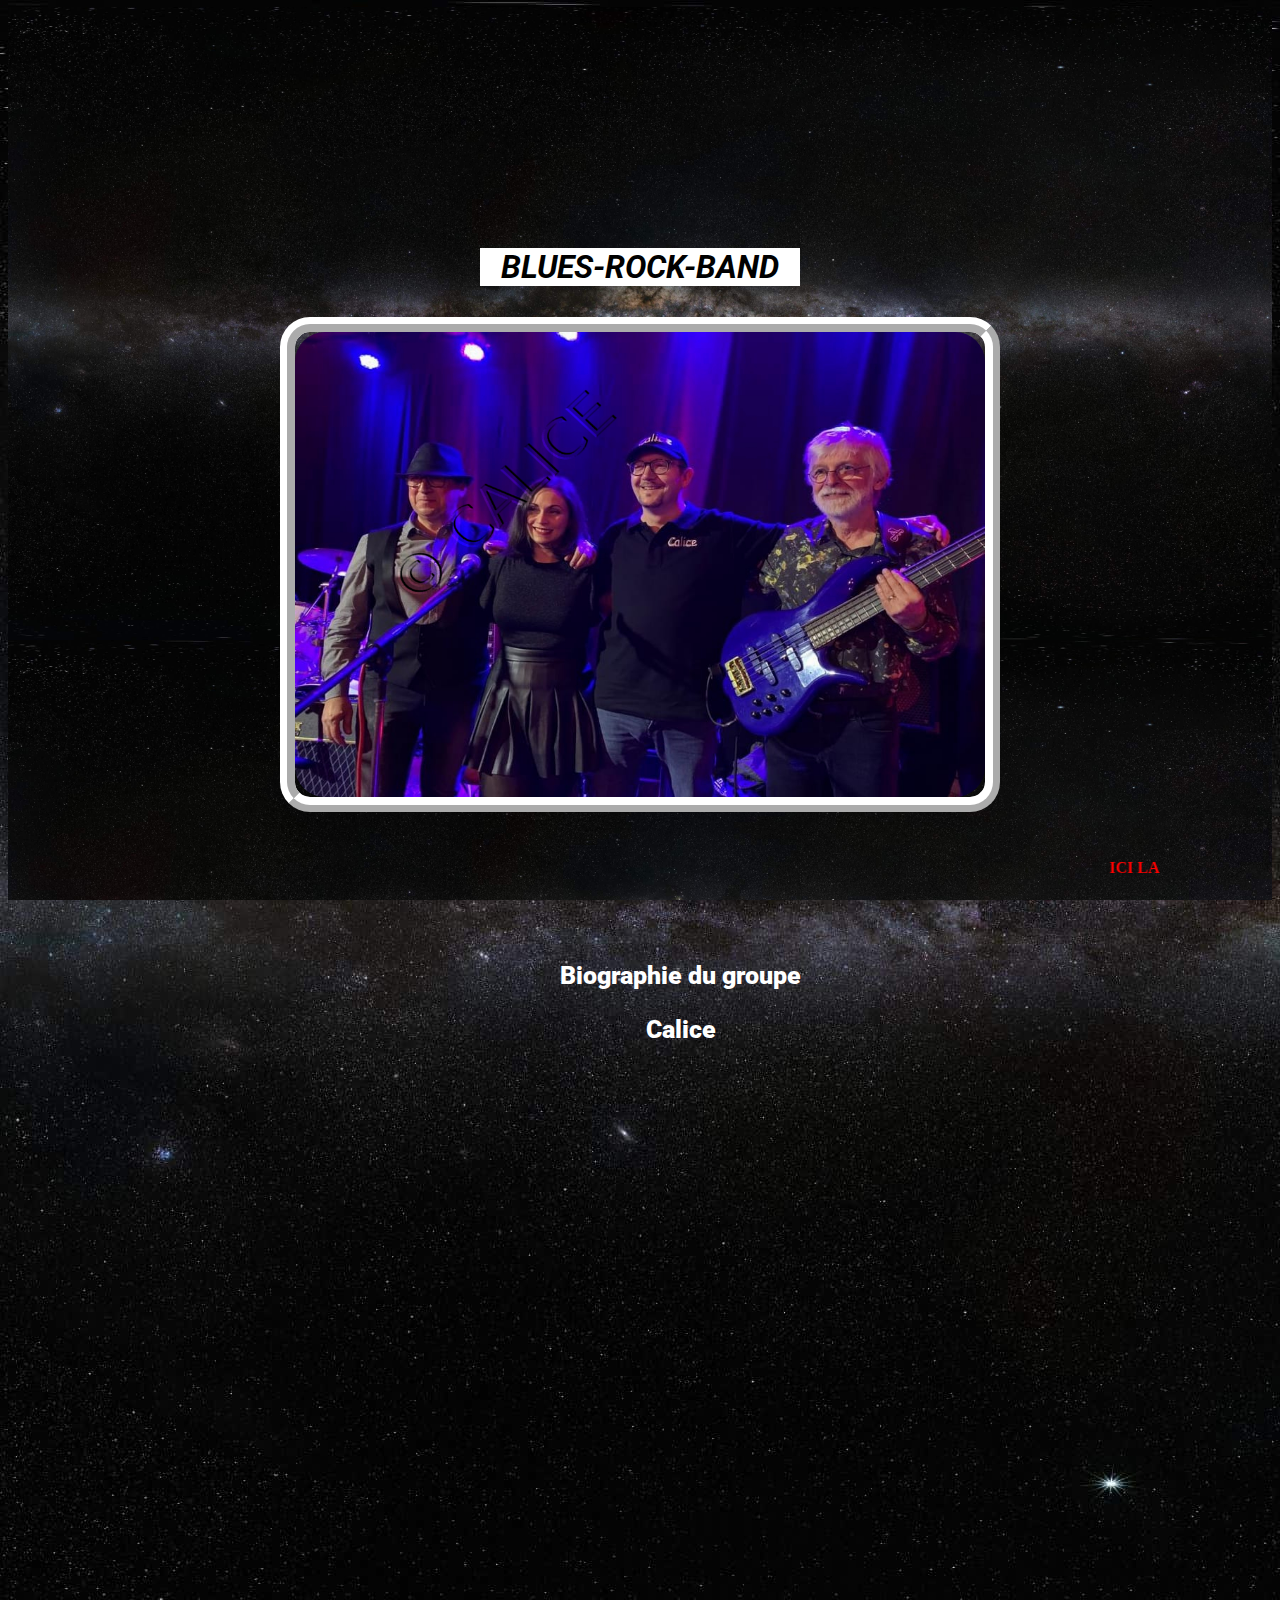
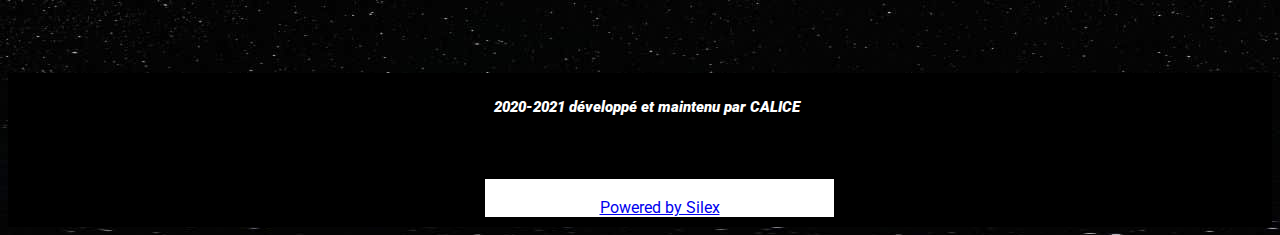
==== index.html @ a4cd75d8 "Batch update" ====
<!doctype html><html lang="" class="silex-runtime"><head>
    <meta charset="UTF-8">
    <!-- generator meta tag -->
    <!-- leave this for stats and Silex version check -->
    <meta name="generator" content="Silex v2.2.10">
    <!-- End of generator meta tag -->
    <script type="text/javascript" src="js/jquery.js"></script>
    
    
    <script type="text/javascript" src="js/front-end.js"></script>
    <link rel="stylesheet" href="css/normalize.css">
    <link rel="stylesheet" href="css/front-end.css">

    
    
    
    <title>CALICE - Home</title>
    

    
<link href="https://fonts.googleapis.com/css?family=Roboto" rel="stylesheet" class="silex-custom-font"><meta name="viewport" content="width=device-width, initial-scale=1"><meta name="website-width" content="1200"><meta name="hostingProvider" content="ghpages"><link href="https://fonts.googleapis.com/css?family=Mali" rel="stylesheet" class="silex-custom-font"><script src="js/unslider-min.js"></script><link rel="stylesheet" href="css/unslider.css"><meta name="websiteUrl" content="https://baguetteagile.github.io/CALICE/"><script src="js/script.js" type="text/javascript"></script><link href="css/styles.css" rel="stylesheet" type="text/css">
    <style>body { opacity: 0; transition: .25s opacity ease; }</style></head>

<body class="body-initial all-style enable-mobile silex-runtime silex-published" data-silex-type="container-element" style="">
    <div class="silex-pages">
        

        <a id="page-home" data-silex-type="page-element" class="page-element page-link-active" href="./">Home</a><a id="page-photography" href="photography.html" data-silex-type="page-element" class="page-element">Photography</a><a id="page-biographie" href="biographie.html" data-silex-type="page-element" class="page-element">Biographie</a><a id="page-contacts" href="contacts.html" data-silex-type="page-element" class="page-element">Contacts</a></div>









    
    <div data-silex-type="container-element" class="container-element editable-style silex-id-1474394621033-3 section-element" style=""><div data-silex-type="container-element" class="editable-style silex-element-content silex-id-1474394621032-2 silex-container-content container-element website-width" style=""><a href="./" data-silex-type="container-element" class="editable-style silex-id-1579820918626-5 container-element animation-element slide-right page-link-active" style=""></a><div data-silex-type="text-element" class="editable-style silex-id-1577191534050-1 text-element bluesrockband animation-element" style=""><div class="silex-element-content normal"><h1>BLUES-ROCK-BAND</h1><span class="_wysihtml-temp-caret-fix" style="position: absolute; display: block; min-width: 1px; z-index: 99999;">﻿</span></div></div><div data-silex-type="image-element" class="editable-style silex-id-1580329884046-0 image-element page-home paged-element photocouverture paged-element-visible" style=""><img src="assets/Calice-photo%20groupe%20du%2006-12-19-Primitive%20music.jpg-avec-filigrane_V1.jpg" class="silex-element-content"></div><div data-silex-type="html-element" class="editable-style silex-id-1580331677908-1 html-element page-home paged-element paged-element-visible" style=""><div class="silex-element-content"><iframe src="https://www.facebook.com/plugins/like.php?href=https%3A%2F%2Fwww.facebook.com%2FCaliceBluesRock%2F%3Fmodal%3Dadmin_todo_tour&amp;width=180&amp;layout=button_count&amp;action=like&amp;size=large&amp;share=true&amp;height=46&amp;appId" width="180" height="46" style="border:none;overflow:hidden" scrolling="no" frameborder="0" allowtransparency="true" allow="encrypted-media"></iframe></div></div><div data-silex-type="html-element" class="editable-style silex-id-1580412838564-0 html-element page-home paged-element page-photography page-biographie paged-element-visible" style=""><div class="silex-element-content"> <marquee><span><font color="red"><b>  ICI LA DATE DE NOTRE PROCHAIN CONCERT !!!  </b></font></span></marquee></div></div><div data-silex-type="text-element" class="editable-style silex-id-1580416353639-5 text-element page-home paged-element style-mali paged-element-visible" style=""><div class="silex-element-content normal"><p><b>Biographie du groupe</b></p><p><b>Calice</b></p><p><b></b></p><span class="_wysihtml-temp-caret-fix" style="position: absolute; display: block; min-width: 1px; z-index: 99999;">﻿</span></div></div><a href="photography.html" data-silex-type="image-element" class="editable-style silex-id-1580414281470-1 image-element page-home paged-element animation-element slide-left paged-element-visible" style=""><img src="assets/Presentation-des-musiciens-min.jpg" class="silex-element-content"></a><a href="contacts.html" data-silex-type="container-element" class="editable-style silex-id-1580415717246-4 container-element page-home paged-element animation-element slide-left paged-element-visible" style=""></a></div>
        
    </div>
    
















<div data-silex-type="container-element" class="container-element editable-style silex-id-1478366450713-3 section-element" style="">
        <div data-silex-type="container-element" class="editable-style silex-element-content silex-id-1478366450713-2 silex-container-content container-element website-width" style=""><div data-silex-type="text-element" class="editable-style silex-id-1577199905912-6 text-element style-pied-de-page" style=""><div class="silex-element-content normal"><p>2020-2021 développé et maintenu par CALICE<br></p><span class="_wysihtml-temp-caret-fix" style="position: absolute; display: block; min-width: 1px; z-index: 99999;">﻿</span></div></div><div class="editable-style silex-id-1442914737143-3 text-element" data-silex-type="text-element" style="">
                <div class="silex-element-content normal">
                    <br>
                    <div style="text-align: center;"><a href="//www.silex.me/">Powered by Silex</a></div>
                </div>
            </div>

            
        </div>
    </div></body></html>
---- css/front-end.css ----
/**
 * This file holds the basic CSS styles of Silex websites
 */

/* pages */
.page-element{
  display: none;
}
.paged-element{
  display: none;
}
.silex-published .paged-element{
  display: block;
}
/* default style for silex elements */
.editable-style{
  position: absolute;
  box-sizing: content-box; /* this is needed to set the size of elements with a border (though it could be omited since this is the default value) */
}
.silex-element-content{
  overflow: hidden;
  border-radius: initial;
  width: 100%;
}
/* prevent-auto-z-index is to let the components handle their z-index */
.section-element > .silex-element-content > *:not(.prevent-auto-z-index) {
  /* put the elements of a section on top of sections bellow */
  z-index: 10;
}
.silex-element-content {
  pointer-events: none;
}
.silex-element-content[contenteditable="true"] {
  min-height: 20px;
  cursor: text;
  pointer-events: auto;
}
.editable-style.silex-selected.text-editor-focus {
  /* remove text box selection markers
  box-shadow: none;
  */
  /* a click on current text box will select it */
  cursor: pointer;
}
.text-editor-focus .ui-resizable-handle {
  /* remove text box UI handles for resize */
  display: none;
}
.section-element > .silex-element-content {
  /* section have a content element, and it needs to keep pointer events
     because it container other silex elements
  */
  pointer-events: auto;
}
body.silex-runtime .silex-element-content {
  pointer-events: auto;
}
.editable-style.section-element {
  position: relative;
  left: 0;
  top: 0;
  right: 0;
  padding: 0 100px;
  margin: 0;
}
.silex-runtime .editable-style.section-element {
  padding: 0;
  margin: 0;
  margin-top: -1px;
}
.default-site-width, /* for backward compat, FIXME: remove in a while */
.website-width {
  width: 960px;
}
.section-element .silex-container-content {
  position: relative;
  left: 0;
  top: 0;
  margin-left: auto;
  margin-right: auto;
  overflow: initial;
}
/* background */
.background{
  position: relative !important;
  left: 0 !important;
  top: 0 !important; /* !important is useful while editing */
  margin-left: auto;
  margin-right: auto;
  z-index: 1;
}
/* resize */
.editable-style.image-element .silex-element-content {
  position: absolute;
  border-radius: inherit; /* this is to follow the element's radius */
  height: 100%;
}
/* wysihtml text editor styles */
.wysiwyg-float-left {
  float: left;
  margin: 0 8px 8px 0;
}
.wysiwyg-float-right {
  float: right;
  margin: 0 0 8px 8px;
}
/* Remove dots surrounding links in Firefox
    because of normalize.css */
a:focus{ outline: none;}

body.silex-runtime .editable-style[data-silex-href] {
  cursor: pointer;
}
body.enable-mobile .editable-style.hide-on-desktop {
  display: none;
}
/* elements styles */
body.enable-mobile .background {
  height: initial;
  padding-bottom: 50px;
}
.silex-runtime .fixed {
  position: absolute;
  z-index: 20;
}
/* Mobile styles */
@media (max-width:480px) {
  /* hide horizontal scroll bar which appears because of residual values in css
  html {
    overflow-x: hidden;
  }
  */
  body {
    position: initial; /* used to be absolute but now only in editor (editable.css), when position is absolute the body has the size of its content */
  }
  /* mobile mode */
  body.enable-mobile .editable-style:not(.prevent-mobile-style),
  body.enable-mobile .background.background-initial {
    position: static;
    top: auto;
    left: auto;
    max-width: 100%;
    min-width: auto; /* this is to remove sections min-width, since section min-width is set to the witdh of its content in Element::setStyle() */
    margin-left: auto;
    margin-right: auto;
  }
  body.enable-mobile .editable-style.container-element {
    padding: 10px; /* leave space between a container and its content */
  }
  body.enable-mobile .editable-style.section-element {
    padding: 0;
  }
  body.enable-mobile .editable-style.section-element > .silex-element-content {
    padding: 10px 0; /* leave space between a container and its content */
  }
  body.enable-mobile.silex-resizing .editable-style:not(.prevent-mobile-style) {
    max-width: unset; /* while dragging let the user size the elements freely */
  }
  body.enable-mobile .image-element.editable-style:not(.prevent-mobile-style) {
    position: relative;
  }
  body.enable-mobile .editable-style.section-element {
    max-width: 100%; /* section bg should be 100% width because user do not need to grab the side and resize */
    padding: 0;
    margin: 0;
  }
  body.enable-mobile .container-element {
    display: flex;
    align-items: center;
    justify-content: space-around;
    flex-wrap: wrap;
    height: fit-content;
  }
  /* but still hide paged elements or desktop only elements */
  .paged-element-hidden.paged-element.editable-style {
    display: none;
  }
  body.enable-mobile .editable-style.hide-on-mobile {
    display: none;
  }
  body.enable-mobile .editable-style.hide-on-desktop {
    display: initial;
  }
  body.silex-runtime.enable-mobile .background.background-initial {
    max-width: 100%;
  }
}

/**
 * prodotype components
 */
.silex-element-content-full-height .silex-element-content {
  height: 100%;
}
.prodotype-preview {
  display: none;
}
.prodotype-runtime,
.prodotype-runtime-strict {
  display: none;
}
.prodotype-published {
  display: none;
}
body.silex-editor .prodotype-preview {
  display: block;
}
body.silex-runtime .prodotype-runtime,
body.silex-runtime .prodotype-runtime-strict {
  display: block;
}
body.silex-published .prodotype-published {
  display: block;
}
body.silex-publish .prodotype-runtime-strict {
  display: none;
}
.prodotype-force-size {
  position: absolute;
  width: 100%;
  height: 100%;
}
.silex-component-button button {
  width: 100%;
}
/* full-width component*/
div.editable-style.full-width-section {
  min-height: 100px;
}

div.editable-style.full-width-section>.editable-style {
  position: static;
  min-width: 100%;
}

div.editable-style.full-width-section>.editable-style.silex-element-content {
  display: none;
}
---- css/unslider.css ----
.unslider{overflow:auto;margin:0;padding:0}.unslider-wrap{position:relative}.unslider-wrap.unslider-carousel li{float:left}.unslider-vertical>ul{height:100%}.unslider-vertical li{float:none;width:100%}.unslider-fade{position:relative}.unslider-fade .unslider-wrap li{position:absolute;left:0;top:0;right:0;z-index:8}.unslider-fade .unslider-wrap li.unslider-active{z-index:10}.unslider li,.unslider ol,.unslider ul{list-style:none;margin:0;padding:0;border:none}.unslider-arrow{position:absolute;left:20px;z-index:2;cursor:pointer}.unslider-arrow.next{left:auto;right:20px}
---- css/styles.css ----
@media (min-width:481px) {body {overflow-x: hidden;}.silex-runtime .animation-element.slide-left {opacity: 0; -moz-transition: all 500ms ease-out; -webkit-transition: all 500ms ease-out; -o-transition: all 500ms ease-out; transition: all 500ms ease-out; -moz-transform: translate3d(-100px, 0px, 0px); -webkit-transform: translate3d(-100px, 0px, 0px); -o-transform: translate(-100px, 0px); -ms-transform: translate(-100px, 0px); transform: translate3d(-100px, 0px, 0px);}.silex-runtime .animation-element.slide-right {opacity: 0; -moz-transition: all 500ms ease-out; -webkit-transition: all 500ms ease-out; -o-transition: all 500ms ease-out; transition: all 500ms ease-out; -moz-transform: translate3d(100px, 0px, 0px); -webkit-transform: translate3d(100px, 0px, 0px); -o-transform: translate(100px, 0px); -ms-transform: translate(100px, 0px); transform: translate3d(100px, 0px, 0px);}.silex-runtime .animation-element.slide-fade {opacity: 0; -moz-transition: all 800ms ease-out; -webkit-transition: all 800ms ease-out; -o-transition: all 800ms ease-out; transition: all 800ms ease-out;}.silex-runtime .animation-element.slide-top1,
  .silex-runtime .animation-element.slide-top2,
  .silex-runtime .animation-element.slide-top3 {opacity: 0; -moz-transition: all 800ms ease-out; -webkit-transition: all 800ms ease-out; -o-transition: all 800ms ease-out; transition: all 800ms ease-out; -moz-transform: translate3d(0px, 100px, 0px); -webkit-transform: translate3d(0px, 100px, 0px); -o-transform: translate(0px, 100px); -ms-transform: translate(0px, 100px); transform: translate3d(0px, 100px, 0px);}.silex-runtime .animation-element.slide-top2 {-moz-transform: translate3d(0px, 200px, 0px); -webkit-transform: translate3d(0px, 200px, 0px); -o-transform: translate(0px, 200px); -ms-transform: translate(0px, 200px); transform: translate3d(0px, 200px, 0px);}.silex-runtime .animation-element.slide-top3 {-moz-transform: translate3d(0px, 300px, 0px); -webkit-transform: translate3d(0px, 300px, 0px); -o-transform: translate(0px, 300px); -ms-transform: translate(0px, 300px); transform: translate3d(0px, 300px, 0px);}.silex-runtime .animation-element.in-view {opacity: 1; -moz-transform: translate3d(0px, 0px, 0px); -webkit-transform: translate3d(0px, 0px, 0px); -o-transform: translate(0px, 0px); -ms-transform: translate(0px, 0px); transform: translate3d(0px, 0px, 0px);}}div.logocalice {position: automatic; top: 20px; right: 0%; left: 0%; margin: 0 auto; width: 340px;}div.bluesrockband {position: absolute; top: 220px; right: 0%; left: 0%; margin: 0 auto; width: 320px;}div.photocouverture {position: absolute; top: 310px; right: 0%; left: 0%; margin: 0 auto; width: 690px;}div.pdf {position: absolute; top: 810px; right: 0%; left: 0%; margin: 0 auto; width: 645px;}
.body-initial {background-color: rgba(255,255,255,1); background-image: url(../assets/Voie%20lact%C3%A9e-min.jpeg);}.silex-id-1474394621033-3 {background-color: transparent; background-image: url(../assets/Voie%20lact%C3%A9e-min.jpeg); background-attachment: fixed; background-size: contain;}.silex-id-1474394621032-2 {min-height: 1667px; background-color: transparent; top: 0px; left: 0px; background-image: url(../assets/Voie%20lact%C3%A9e-min.jpeg); background-size: contain; background-attachment: fixed;}@media only screen and (max-width: 480px) {.silex-id-1474394621032-2 {min-height: 1094px; top: 0px; left: 0px; width: 464px;}}.silex-id-1579820918626-5 {width: 371px; min-height: 209px; background-color: transparent; top: 18px; left: 430px; background-image: url(../assets/Calice%20courbe%20Pour%20Banderole%20avec%20fond%20ecran%20transparent%2005-11-19%20-min.png); background-size: contain; background-repeat: no-repeat;}.silex-id-1577191534050-1 {width: 320px; min-height: 115px; top: 220px; left: 0px;}.silex-id-1580329884046-0 {width: 690px; min-height: 465px; top: 551px; left: 0px; border-width: 15px 15px 15px 15px; border-style: ridge; border-color: rgba(255,255,255,1); border-radius: 30px 30px 30px 30px;}@media only screen and (max-width: 480px) {.silex-id-1580329884046-0 {min-height: 419px; top: 0px; left: 0px; width: 690px;}}.silex-id-1577497329868-0 {width: 1167px; min-height: 681px; top: 335px; left: 7px;}.silex-id-1577394611033-0 {height: 383px; width: 280px; background-color: transparent; top: 312px; left: 489px;}@media only screen and (max-width: 480px) {.silex-id-1577394611033-0 {height: -568px; top: 0px; left: 0px; width: 464px;}}.silex-id-1579818978086-2 {width: 400px; height: 400px; background-color: rgba(255,255,255,1); top: 372px; left: 394px;}.silex-id-1580331677908-1 {width: 189px; min-height: 50px; background-color: transparent; top: 818px; left: 513px;}.silex-id-1580412838564-0 {width: 1059px; min-height: 22px; background-color: transparent; top: 852px; left: 61px;}.silex-id-1580416353639-5 {width: 1087px; min-height: 100px; top: 929px; left: 97px;}.silex-id-1580414281470-1 {width: 356px; min-height: 210px; top: 1100px; left: 378px; background-color: rgba(255,255,255,1);}.silex-id-1580415717246-4 {width: 356px; min-height: 216px; background-color: rgb(255, 255, 255); top: 1321px; left: 378px; background-image: url(../assets/Contact-min.jpg); background-size: cover; background-repeat: no-repeat;}.silex-id-1579818883310-1 {width: 643px; min-height: 488px; background-color: rgb(255, 255, 255); top: 913px; left: 301.5px;}@media only screen and (max-width: 480px) {.silex-id-1579818883310-1 {min-height: 493px; top: 0px; left: 0px; width: 559px;}}.silex-id-1478366450713-3 {background-color: rgba(0,0,0,1); background-size: contain; background-attachment: fixed;}.silex-id-1478366450713-2 {min-height: 154px; background-color: rgba(0,0,0,1); top: 0px; left: 0px;}@media only screen and (max-width: 480px) {.silex-id-1478366450713-2 {min-height: 45px; top: 100px; left: 0px; width: 464px;}}.silex-id-1577199905912-6 {width: 324px; min-height: 48px; top: 10px; left: 445px; background-color: transparent;}@media only screen and (max-width: 480px) {.silex-id-1577199905912-6 {min-height: 48px; top: 149px; left: 12px; width: 324px;}}.silex-id-1442914737143-3 {min-height: 38px; width: 349px; top: 106px; left: 445px; background-color: rgba(255,255,255,1);}@media only screen and (max-width: 480px) {.silex-id-1442914737143-3 {min-height: 38px; top: 118px; left: 9px; width: 349px;}}
h1 {font-style: italic; font-weight: bolder; color: #000000; background-color: #ffffff; text-align: center;}.text-element > .silex-element-content {font-family: 'Roboto', sans-serif; color: #ff5252;}p {font-weight: bolder; color: #ffffff; text-align: center;}
.website-width {width: 1200px;}
.style-mali.text-element > .silex-element-content {font-weight: bolder; font-size: 25px; color: #ffffff; text-align: center;}
.style-pied-de-page.text-element > .silex-element-content {font-style: italic; font-weight: bolder; font-size: 15px; color: #ff5656; text-align: center;}body.silex-runtime {opacity: 1;}
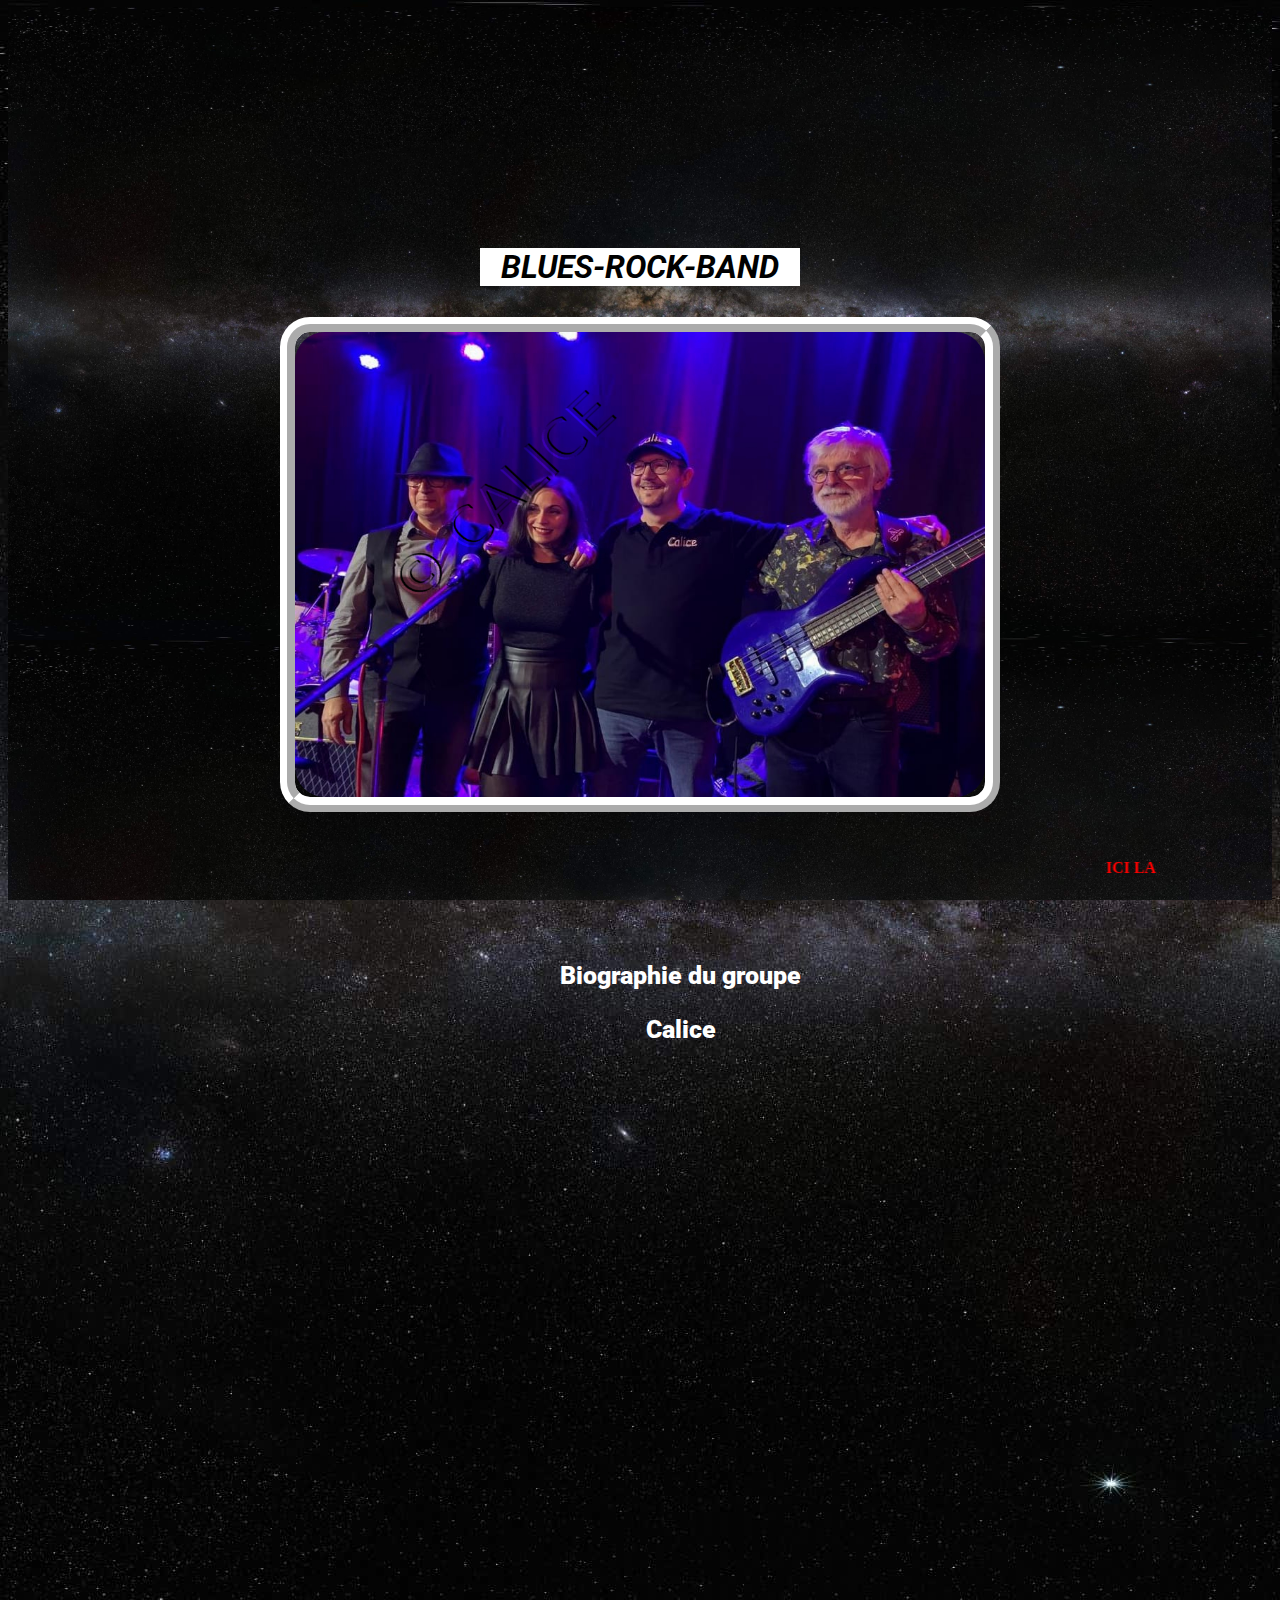
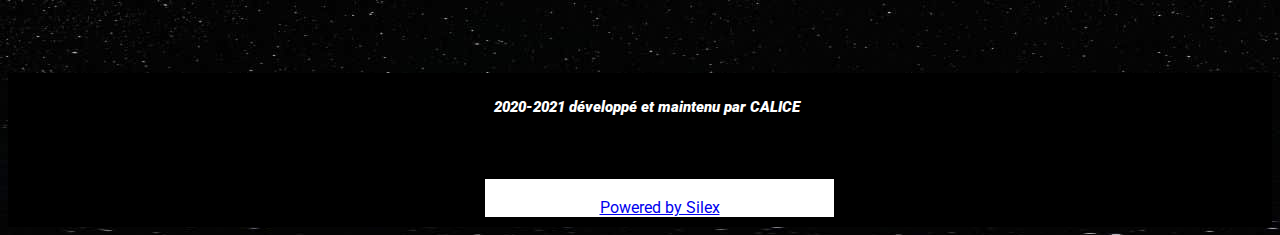
==== commit dc852946: "Batch update" ====
--- a/index.html
+++ b/index.html
@@ -25,7 +25,7 @@
     <div class="silex-pages">
         
 
-        <a id="page-home" data-silex-type="page-element" class="page-element page-link-active" href="./">Home</a><a id="page-photography" href="photography.html" data-silex-type="page-element" class="page-element">Photography</a><a id="page-biographie" href="biographie.html" data-silex-type="page-element" class="page-element">Biographie</a><a id="page-contacts" href="contacts.html" data-silex-type="page-element" class="page-element">Contacts</a></div>
+        <a id="page-home" data-silex-type="page-element" class="page-element page-link-active" href="./">Home</a><a id="page-photography" href="photography.html" data-silex-type="page-element" class="page-element">Photography</a><a id="page-biographie" href="biographie.html" data-silex-type="page-element" class="page-element">Biographie</a><a id="page-contacts" href="contacts.html" data-silex-type="page-element" class="page-element">Contacts</a><a id="page-photography-2" href="photography-2.html" data-silex-type="page-element" class="page-element">Photography 2</a></div>
 
 
 
@@ -36,7 +36,7 @@
 
 
     
-    <div data-silex-type="container-element" class="container-element editable-style silex-id-1474394621033-3 section-element" style=""><div data-silex-type="container-element" class="editable-style silex-element-content silex-id-1474394621032-2 silex-container-content container-element website-width" style=""><a href="./" data-silex-type="container-element" class="editable-style silex-id-1579820918626-5 container-element animation-element slide-right page-link-active" style=""></a><div data-silex-type="text-element" class="editable-style silex-id-1577191534050-1 text-element bluesrockband animation-element" style=""><div class="silex-element-content normal"><h1>BLUES-ROCK-BAND</h1><span class="_wysihtml-temp-caret-fix" style="position: absolute; display: block; min-width: 1px; z-index: 99999;">﻿</span></div></div><div data-silex-type="image-element" class="editable-style silex-id-1580329884046-0 image-element page-home paged-element photocouverture paged-element-visible" style=""><img src="assets/Calice-photo%20groupe%20du%2006-12-19-Primitive%20music.jpg-avec-filigrane_V1.jpg" class="silex-element-content"></div><div data-silex-type="html-element" class="editable-style silex-id-1580331677908-1 html-element page-home paged-element paged-element-visible" style=""><div class="silex-element-content"><iframe src="https://www.facebook.com/plugins/like.php?href=https%3A%2F%2Fwww.facebook.com%2FCaliceBluesRock%2F%3Fmodal%3Dadmin_todo_tour&amp;width=180&amp;layout=button_count&amp;action=like&amp;size=large&amp;share=true&amp;height=46&amp;appId" width="180" height="46" style="border:none;overflow:hidden" scrolling="no" frameborder="0" allowtransparency="true" allow="encrypted-media"></iframe></div></div><div data-silex-type="html-element" class="editable-style silex-id-1580412838564-0 html-element page-home paged-element page-photography page-biographie paged-element-visible" style=""><div class="silex-element-content"> <marquee><span><font color="red"><b>  ICI LA DATE DE NOTRE PROCHAIN CONCERT !!!  </b></font></span></marquee></div></div><div data-silex-type="text-element" class="editable-style silex-id-1580416353639-5 text-element page-home paged-element style-mali paged-element-visible" style=""><div class="silex-element-content normal"><p><b>Biographie du groupe</b></p><p><b>Calice</b></p><p><b></b></p><span class="_wysihtml-temp-caret-fix" style="position: absolute; display: block; min-width: 1px; z-index: 99999;">﻿</span></div></div><a href="photography.html" data-silex-type="image-element" class="editable-style silex-id-1580414281470-1 image-element page-home paged-element animation-element slide-left paged-element-visible" style=""><img src="assets/Presentation-des-musiciens-min.jpg" class="silex-element-content"></a><a href="contacts.html" data-silex-type="container-element" class="editable-style silex-id-1580415717246-4 container-element page-home paged-element animation-element slide-left paged-element-visible" style=""></a></div>
+    <div data-silex-type="container-element" class="container-element editable-style silex-id-1474394621033-3 section-element" style=""><div data-silex-type="container-element" class="editable-style silex-element-content silex-id-1474394621032-2 silex-container-content container-element website-width" style=""><a href="./" data-silex-type="container-element" class="editable-style silex-id-1579820918626-5 container-element animation-element slide-right page-link-active" style=""></a><div data-silex-type="text-element" class="editable-style silex-id-1577191534050-1 text-element bluesrockband animation-element" style=""><div class="silex-element-content normal"><h1>BLUES-ROCK-BAND</h1><span class="_wysihtml-temp-caret-fix" style="position: absolute; display: block; min-width: 1px; z-index: 99999;">﻿</span></div></div><div data-silex-type="image-element" class="editable-style silex-id-1580329884046-0 image-element page-home paged-element photocouverture paged-element-visible" style=""><img src="assets/Calice-photo%20groupe%20du%2006-12-19-Primitive%20music.jpg-avec-filigrane_V1.jpg" class="silex-element-content"></div><div data-silex-type="html-element" class="editable-style silex-id-1580331677908-1 html-element page-home paged-element paged-element-visible" style=""><div class="silex-element-content"><iframe src="https://www.facebook.com/plugins/like.php?href=https%3A%2F%2Fwww.facebook.com%2FCaliceBluesRock%2F%3Fmodal%3Dadmin_todo_tour&amp;width=180&amp;layout=button_count&amp;action=like&amp;size=large&amp;share=true&amp;height=46&amp;appId" width="180" height="46" style="border:none;overflow:hidden" scrolling="no" frameborder="0" allowtransparency="true" allow="encrypted-media"></iframe></div></div><div data-silex-type="html-element" class="editable-style silex-id-1580412838564-0 html-element page-home paged-element page-photography paged-element-visible" style=""><div class="silex-element-content"> <marquee><span><font color="red"><b>  ICI LA DATE DE NOTRE PROCHAIN CONCERT !!!  </b></font></span></marquee></div></div><div data-silex-type="text-element" class="editable-style silex-id-1580416353639-5 text-element page-home paged-element style-mali paged-element-visible" style=""><div class="silex-element-content normal"><p><b>Biographie du groupe</b></p><p><b>Calice</b></p><p><b></b></p><span class="_wysihtml-temp-caret-fix" style="position: absolute; display: block; min-width: 1px; z-index: 99999;">﻿</span></div></div><a href="photography-2.html" data-silex-type="image-element" class="editable-style silex-id-1580414281470-1 image-element page-home paged-element animation-element slide-left paged-element-visible" style=""><img src="assets/Presentation-des-musiciens-min.jpg" class="silex-element-content"></a><a href="contacts.html" data-silex-type="container-element" class="editable-style silex-id-1580415717246-4 container-element page-home paged-element animation-element slide-left paged-element-visible" style=""></a></div>
         
     </div>
     
--- a/css/styles.css
+++ b/css/styles.css
@@ -2,7 +2,7 @@
 @media (min-width:481px) {body {overflow-x: hidden;}.silex-runtime .animation-element.slide-left {opacity: 0; -moz-transition: all 500ms ease-out; -webkit-transition: all 500ms ease-out; -o-transition: all 500ms ease-out; transition: all 500ms ease-out; -moz-transform: translate3d(-100px, 0px, 0px); -webkit-transform: translate3d(-100px, 0px, 0px); -o-transform: translate(-100px, 0px); -ms-transform: translate(-100px, 0px); transform: translate3d(-100px, 0px, 0px);}.silex-runtime .animation-element.slide-right {opacity: 0; -moz-transition: all 500ms ease-out; -webkit-transition: all 500ms ease-out; -o-transition: all 500ms ease-out; transition: all 500ms ease-out; -moz-transform: translate3d(100px, 0px, 0px); -webkit-transform: translate3d(100px, 0px, 0px); -o-transform: translate(100px, 0px); -ms-transform: translate(100px, 0px); transform: translate3d(100px, 0px, 0px);}.silex-runtime .animation-element.slide-fade {opacity: 0; -moz-transition: all 800ms ease-out; -webkit-transition: all 800ms ease-out; -o-transition: all 800ms ease-out; transition: all 800ms ease-out;}.silex-runtime .animation-element.slide-top1,
   .silex-runtime .animation-element.slide-top2,
   .silex-runtime .animation-element.slide-top3 {opacity: 0; -moz-transition: all 800ms ease-out; -webkit-transition: all 800ms ease-out; -o-transition: all 800ms ease-out; transition: all 800ms ease-out; -moz-transform: translate3d(0px, 100px, 0px); -webkit-transform: translate3d(0px, 100px, 0px); -o-transform: translate(0px, 100px); -ms-transform: translate(0px, 100px); transform: translate3d(0px, 100px, 0px);}.silex-runtime .animation-element.slide-top2 {-moz-transform: translate3d(0px, 200px, 0px); -webkit-transform: translate3d(0px, 200px, 0px); -o-transform: translate(0px, 200px); -ms-transform: translate(0px, 200px); transform: translate3d(0px, 200px, 0px);}.silex-runtime .animation-element.slide-top3 {-moz-transform: translate3d(0px, 300px, 0px); -webkit-transform: translate3d(0px, 300px, 0px); -o-transform: translate(0px, 300px); -ms-transform: translate(0px, 300px); transform: translate3d(0px, 300px, 0px);}.silex-runtime .animation-element.in-view {opacity: 1; -moz-transform: translate3d(0px, 0px, 0px); -webkit-transform: translate3d(0px, 0px, 0px); -o-transform: translate(0px, 0px); -ms-transform: translate(0px, 0px); transform: translate3d(0px, 0px, 0px);}}div.logocalice {position: automatic; top: 20px; right: 0%; left: 0%; margin: 0 auto; width: 340px;}div.bluesrockband {position: absolute; top: 220px; right: 0%; left: 0%; margin: 0 auto; width: 320px;}div.photocouverture {position: absolute; top: 310px; right: 0%; left: 0%; margin: 0 auto; width: 690px;}div.pdf {position: absolute; top: 810px; right: 0%; left: 0%; margin: 0 auto; width: 645px;}
-.body-initial {background-color: rgba(255,255,255,1); background-image: url(../assets/Voie%20lact%C3%A9e-min.jpeg);}.silex-id-1474394621033-3 {background-color: transparent; background-image: url(../assets/Voie%20lact%C3%A9e-min.jpeg); background-attachment: fixed; background-size: contain;}.silex-id-1474394621032-2 {min-height: 1667px; background-color: transparent; top: 0px; left: 0px; background-image: url(../assets/Voie%20lact%C3%A9e-min.jpeg); background-size: contain; background-attachment: fixed;}@media only screen and (max-width: 480px) {.silex-id-1474394621032-2 {min-height: 1094px; top: 0px; left: 0px; width: 464px;}}.silex-id-1579820918626-5 {width: 371px; min-height: 209px; background-color: transparent; top: 18px; left: 430px; background-image: url(../assets/Calice%20courbe%20Pour%20Banderole%20avec%20fond%20ecran%20transparent%2005-11-19%20-min.png); background-size: contain; background-repeat: no-repeat;}.silex-id-1577191534050-1 {width: 320px; min-height: 115px; top: 220px; left: 0px;}.silex-id-1580329884046-0 {width: 690px; min-height: 465px; top: 551px; left: 0px; border-width: 15px 15px 15px 15px; border-style: ridge; border-color: rgba(255,255,255,1); border-radius: 30px 30px 30px 30px;}@media only screen and (max-width: 480px) {.silex-id-1580329884046-0 {min-height: 419px; top: 0px; left: 0px; width: 690px;}}.silex-id-1577497329868-0 {width: 1167px; min-height: 681px; top: 335px; left: 7px;}.silex-id-1577394611033-0 {height: 383px; width: 280px; background-color: transparent; top: 312px; left: 489px;}@media only screen and (max-width: 480px) {.silex-id-1577394611033-0 {height: -568px; top: 0px; left: 0px; width: 464px;}}.silex-id-1579818978086-2 {width: 400px; height: 400px; background-color: rgba(255,255,255,1); top: 372px; left: 394px;}.silex-id-1580331677908-1 {width: 189px; min-height: 50px; background-color: transparent; top: 818px; left: 513px;}.silex-id-1580412838564-0 {width: 1059px; min-height: 22px; background-color: transparent; top: 852px; left: 61px;}.silex-id-1580416353639-5 {width: 1087px; min-height: 100px; top: 929px; left: 97px;}.silex-id-1580414281470-1 {width: 356px; min-height: 210px; top: 1100px; left: 378px; background-color: rgba(255,255,255,1);}.silex-id-1580415717246-4 {width: 356px; min-height: 216px; background-color: rgb(255, 255, 255); top: 1321px; left: 378px; background-image: url(../assets/Contact-min.jpg); background-size: cover; background-repeat: no-repeat;}.silex-id-1579818883310-1 {width: 643px; min-height: 488px; background-color: rgb(255, 255, 255); top: 913px; left: 301.5px;}@media only screen and (max-width: 480px) {.silex-id-1579818883310-1 {min-height: 493px; top: 0px; left: 0px; width: 559px;}}.silex-id-1478366450713-3 {background-color: rgba(0,0,0,1); background-size: contain; background-attachment: fixed;}.silex-id-1478366450713-2 {min-height: 154px; background-color: rgba(0,0,0,1); top: 0px; left: 0px;}@media only screen and (max-width: 480px) {.silex-id-1478366450713-2 {min-height: 45px; top: 100px; left: 0px; width: 464px;}}.silex-id-1577199905912-6 {width: 324px; min-height: 48px; top: 10px; left: 445px; background-color: transparent;}@media only screen and (max-width: 480px) {.silex-id-1577199905912-6 {min-height: 48px; top: 149px; left: 12px; width: 324px;}}.silex-id-1442914737143-3 {min-height: 38px; width: 349px; top: 106px; left: 445px; background-color: rgba(255,255,255,1);}@media only screen and (max-width: 480px) {.silex-id-1442914737143-3 {min-height: 38px; top: 118px; left: 9px; width: 349px;}}
+.body-initial {background-color: rgba(255,255,255,1); background-image: url(../assets/Voie%20lact%C3%A9e-min.jpeg);}.silex-id-1474394621033-3 {background-color: transparent; background-image: url(../assets/Voie%20lact%C3%A9e-min.jpeg); background-attachment: fixed; background-size: contain;}.silex-id-1474394621032-2 {min-height: 1667px; background-color: transparent; top: 0px; left: 0px; background-image: url(../assets/Voie%20lact%C3%A9e-min.jpeg); background-size: contain; background-attachment: fixed;}@media only screen and (max-width: 480px) {.silex-id-1474394621032-2 {min-height: 1094px; top: 0px; left: 0px; width: 464px;}}.silex-id-1579820918626-5 {width: 371px; min-height: 209px; background-color: transparent; top: 18px; left: 430px; background-image: url(../assets/Calice%20courbe%20Pour%20Banderole%20avec%20fond%20ecran%20transparent%2005-11-19%20-min.png); background-size: contain; background-repeat: no-repeat;}.silex-id-1577191534050-1 {width: 320px; min-height: 115px; top: 220px; left: 0px;}.silex-id-1580329884046-0 {width: 690px; min-height: 465px; top: 551px; left: 0px; border-width: 15px 15px 15px 15px; border-style: ridge; border-color: rgba(255,255,255,1); border-radius: 30px 30px 30px 30px;}@media only screen and (max-width: 480px) {.silex-id-1580329884046-0 {min-height: 419px; top: 0px; left: 0px; width: 690px;}}.silex-id-1577497329868-0 {width: 1167px; min-height: 681px; top: 335px; left: 7px; background-color: rgba(118,97,209,0.5019607843137255);}.silex-id-1577394611033-0 {height: 383px; width: 280px; background-color: transparent; top: 312px; left: 489px;}@media only screen and (max-width: 480px) {.silex-id-1577394611033-0 {height: -568px; top: 0px; left: 0px; width: 464px;}}.silex-id-1579818978086-2 {width: 400px; height: 400px; background-color: rgba(255,255,255,1); top: 372px; left: 394px;}.silex-id-1580331677908-1 {width: 189px; min-height: 50px; background-color: transparent; top: 818px; left: 513px;}.silex-id-1580412838564-0 {width: 1059px; min-height: 22px; background-color: transparent; top: 852px; left: 61px;}.silex-id-1580416353639-5 {width: 1087px; min-height: 100px; top: 929px; left: 97px;}.silex-id-1580414281470-1 {width: 356px; min-height: 210px; top: 1100px; left: 378px; background-color: rgba(255,255,255,1);}.silex-id-1580415717246-4 {width: 356px; min-height: 216px; background-color: rgb(255, 255, 255); top: 1321px; left: 378px; background-image: url(../assets/Contact-min.jpg); background-size: cover; background-repeat: no-repeat;}.silex-id-1581548432534-2 {width: 288px; min-height: 432px; top: 335px; left: 167px;}.silex-id-1581548653409-3 {width: 288px; min-height: 432px; top: 335px; left: 777px;}.silex-id-1581548694209-4 {width: 288px; min-height: 432px; top: 794px; left: 167px;}.silex-id-1581549766283-5 {width: 288px; min-height: 432px; top: 794px; left: 777px;}.silex-id-1579818883310-1 {width: 643px; min-height: 488px; background-color: rgb(255, 255, 255); top: 913px; left: 301.5px;}@media only screen and (max-width: 480px) {.silex-id-1579818883310-1 {min-height: 493px; top: 0px; left: 0px; width: 559px;}}.silex-id-1478366450713-3 {background-color: rgba(0,0,0,1); background-size: contain; background-attachment: fixed;}.silex-id-1478366450713-2 {min-height: 154px; background-color: rgba(0,0,0,1); top: 0px; left: 0px;}@media only screen and (max-width: 480px) {.silex-id-1478366450713-2 {min-height: 45px; top: 100px; left: 0px; width: 464px;}}.silex-id-1577199905912-6 {width: 324px; min-height: 48px; top: 10px; left: 445px; background-color: transparent;}@media only screen and (max-width: 480px) {.silex-id-1577199905912-6 {min-height: 48px; top: 149px; left: 12px; width: 324px;}}.silex-id-1442914737143-3 {min-height: 38px; width: 349px; top: 106px; left: 445px; background-color: rgba(255,255,255,1);}@media only screen and (max-width: 480px) {.silex-id-1442914737143-3 {min-height: 38px; top: 118px; left: 9px; width: 349px;}}
 h1 {font-style: italic; font-weight: bolder; color: #000000; background-color: #ffffff; text-align: center;}.text-element > .silex-element-content {font-family: 'Roboto', sans-serif; color: #ff5252;}p {font-weight: bolder; color: #ffffff; text-align: center;}
 .website-width {width: 1200px;}
 .style-mali.text-element > .silex-element-content {font-weight: bolder; font-size: 25px; color: #ffffff; text-align: center;}
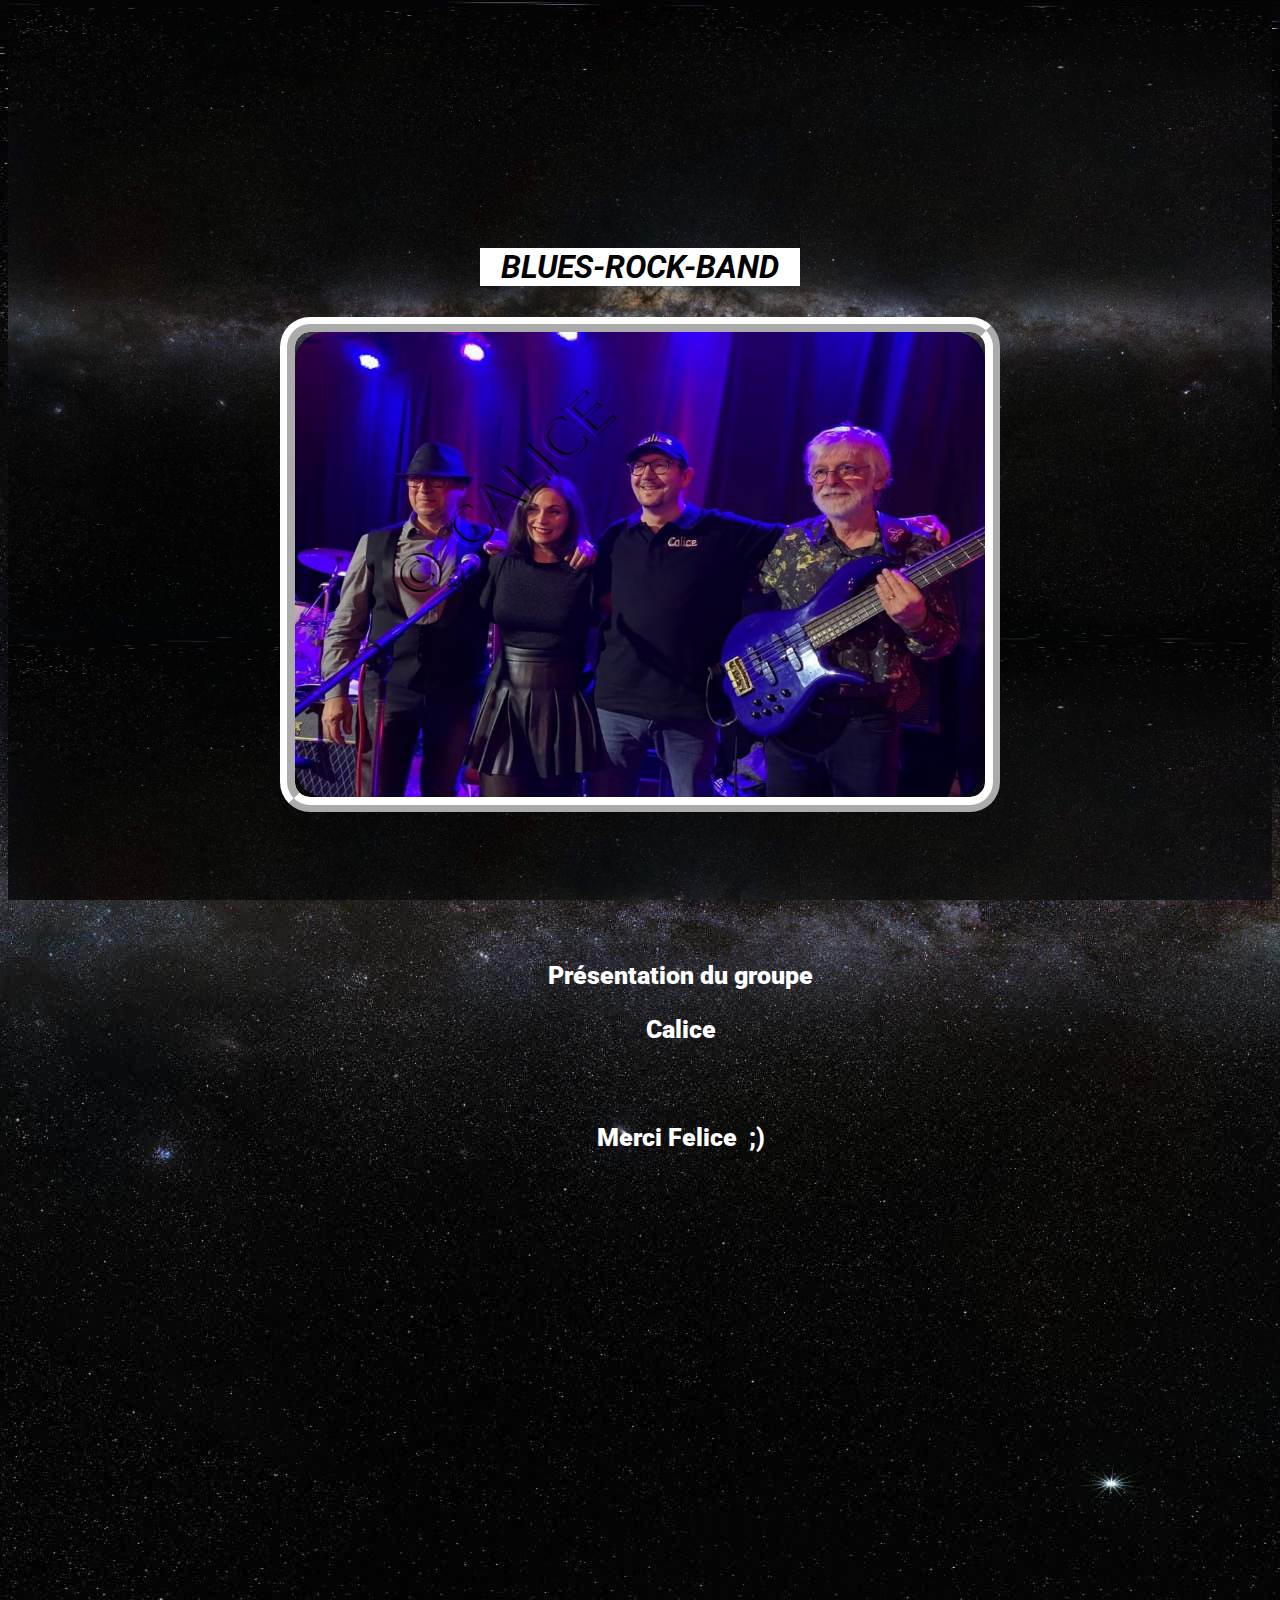
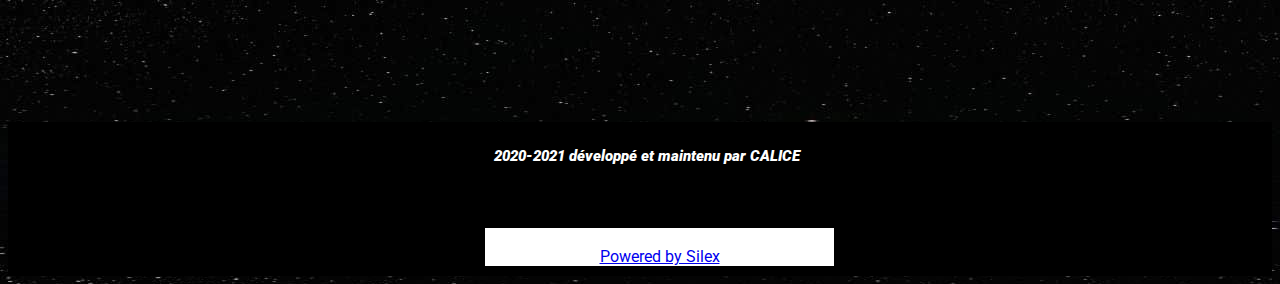
==== commit fb29a887: "Batch update" ====
--- a/index.html
+++ b/index.html
@@ -18,14 +18,13 @@
     
 
     
-<link href="https://fonts.googleapis.com/css?family=Roboto" rel="stylesheet" class="silex-custom-font"><meta name="viewport" content="width=device-width, initial-scale=1"><meta name="website-width" content="1200"><meta name="hostingProvider" content="ghpages"><link href="https://fonts.googleapis.com/css?family=Mali" rel="stylesheet" class="silex-custom-font"><script src="js/unslider-min.js"></script><link rel="stylesheet" href="css/unslider.css"><meta name="websiteUrl" content="https://baguetteagile.github.io/CALICE/"><script src="js/script.js" type="text/javascript"></script><link href="css/styles.css" rel="stylesheet" type="text/css">
-    <style>body { opacity: 0; transition: .25s opacity ease; }</style></head>
+<link href="https://fonts.googleapis.com/css?family=Roboto" rel="stylesheet" class="silex-custom-font"><meta name="viewport" content="width=device-width, initial-scale=1"><meta name="website-width" content="1200"><meta name="hostingProvider" content="ghpages"><link href="https://fonts.googleapis.com/css?family=Mali" rel="stylesheet" class="silex-custom-font"><script src="js/unslider-min.js"></script><link rel="stylesheet" href="css/unslider.css"><meta name="websiteUrl" content="https://baguetteagile.github.io/CALICE/"><script src="js/script.js" type="text/javascript"></script><link href="css/styles.css" rel="stylesheet" type="text/css"><link href="css/hover-min.css" rel="stylesheet" media="all"><style>body { opacity: 0; transition: .25s opacity ease; }</style></head>
 
 <body class="body-initial all-style enable-mobile silex-runtime silex-published" data-silex-type="container-element" style="">
     <div class="silex-pages">
         
 
-        <a id="page-home" data-silex-type="page-element" class="page-element page-link-active" href="./">Home</a><a id="page-photography" href="photography.html" data-silex-type="page-element" class="page-element">Photography</a><a id="page-biographie" href="biographie.html" data-silex-type="page-element" class="page-element">Biographie</a><a id="page-contacts" href="contacts.html" data-silex-type="page-element" class="page-element">Contacts</a><a id="page-photography-2" href="photography-2.html" data-silex-type="page-element" class="page-element">Photography 2</a></div>
+        <a id="page-home" data-silex-type="page-element" class="page-element page-link-active" href="./">Home</a><a id="page-photography" href="photography.html" data-silex-type="page-element" class="page-element">Photography</a><a id="page-biographie" href="biographie.html" data-silex-type="page-element" class="page-element">Biographie</a><a id="page-contacts" href="contacts.html" data-silex-type="page-element" class="page-element">Contacts</a></div>
 
 
 
@@ -36,7 +35,7 @@
 
 
     
-    <div data-silex-type="container-element" class="container-element editable-style silex-id-1474394621033-3 section-element" style=""><div data-silex-type="container-element" class="editable-style silex-element-content silex-id-1474394621032-2 silex-container-content container-element website-width" style=""><a href="./" data-silex-type="container-element" class="editable-style silex-id-1579820918626-5 container-element animation-element slide-right page-link-active" style=""></a><div data-silex-type="text-element" class="editable-style silex-id-1577191534050-1 text-element bluesrockband animation-element" style=""><div class="silex-element-content normal"><h1>BLUES-ROCK-BAND</h1><span class="_wysihtml-temp-caret-fix" style="position: absolute; display: block; min-width: 1px; z-index: 99999;">﻿</span></div></div><div data-silex-type="image-element" class="editable-style silex-id-1580329884046-0 image-element page-home paged-element photocouverture paged-element-visible" style=""><img src="assets/Calice-photo%20groupe%20du%2006-12-19-Primitive%20music.jpg-avec-filigrane_V1.jpg" class="silex-element-content"></div><div data-silex-type="html-element" class="editable-style silex-id-1580331677908-1 html-element page-home paged-element paged-element-visible" style=""><div class="silex-element-content"><iframe src="https://www.facebook.com/plugins/like.php?href=https%3A%2F%2Fwww.facebook.com%2FCaliceBluesRock%2F%3Fmodal%3Dadmin_todo_tour&amp;width=180&amp;layout=button_count&amp;action=like&amp;size=large&amp;share=true&amp;height=46&amp;appId" width="180" height="46" style="border:none;overflow:hidden" scrolling="no" frameborder="0" allowtransparency="true" allow="encrypted-media"></iframe></div></div><div data-silex-type="html-element" class="editable-style silex-id-1580412838564-0 html-element page-home paged-element page-photography paged-element-visible" style=""><div class="silex-element-content"> <marquee><span><font color="red"><b>  ICI LA DATE DE NOTRE PROCHAIN CONCERT !!!  </b></font></span></marquee></div></div><div data-silex-type="text-element" class="editable-style silex-id-1580416353639-5 text-element page-home paged-element style-mali paged-element-visible" style=""><div class="silex-element-content normal"><p><b>Biographie du groupe</b></p><p><b>Calice</b></p><p><b></b></p><span class="_wysihtml-temp-caret-fix" style="position: absolute; display: block; min-width: 1px; z-index: 99999;">﻿</span></div></div><a href="photography-2.html" data-silex-type="image-element" class="editable-style silex-id-1580414281470-1 image-element page-home paged-element animation-element slide-left paged-element-visible" style=""><img src="assets/Presentation-des-musiciens-min.jpg" class="silex-element-content"></a><a href="contacts.html" data-silex-type="container-element" class="editable-style silex-id-1580415717246-4 container-element page-home paged-element animation-element slide-left paged-element-visible" style=""></a></div>
+    <div data-silex-type="container-element" class="container-element editable-style silex-id-1474394621033-3 section-element" style=""><div data-silex-type="container-element" class="editable-style silex-element-content silex-id-1474394621032-2 silex-container-content container-element website-width" style=""><a href="./" data-silex-type="container-element" class="editable-style silex-id-1579820918626-5 container-element animation-element slide-right page-link-active" style=""></a><div data-silex-type="text-element" class="editable-style silex-id-1577191534050-1 text-element bluesrockband animation-element" style=""><div class="silex-element-content normal"><h1>BLUES-ROCK-BAND</h1><span class="_wysihtml-temp-caret-fix" style="position: absolute; display: block; min-width: 1px; z-index: 99999;">﻿</span></div></div><div data-silex-type="image-element" class="editable-style silex-id-1580329884046-0 image-element page-home paged-element photocouverture paged-element-visible" style=""><img src="assets/Calice-photo%20groupe%20du%2006-12-19-Primitive%20music.jpg-avec-filigrane_V1.jpg" class="silex-element-content"></div><div data-silex-type="html-element" class="editable-style silex-id-1580331677908-1 html-element page-home paged-element paged-element-visible" style=""><div class="silex-element-content"><iframe src="https://www.facebook.com/plugins/like.php?href=https%3A%2F%2Fwww.facebook.com%2FCaliceBluesRock%2F%3Fmodal%3Dadmin_todo_tour&amp;width=180&amp;layout=button_count&amp;action=like&amp;size=large&amp;share=true&amp;height=46&amp;appId" width="180" height="46" style="border:none;overflow:hidden" scrolling="no" frameborder="0" allowtransparency="true" allow="encrypted-media"></iframe></div></div><div data-silex-type="text-element" class="editable-style silex-id-1580416353639-5 text-element page-home paged-element style-mali paged-element-visible" style=""><div class="silex-element-content normal"><p><b>Présentation du groupe</b></p><p><b>Calice</b></p><p><b><br></b></p><p><b>Merci Felice&nbsp; ;)</b></p><p><b></b></p><span class="_wysihtml-temp-caret-fix" style="position: absolute; display: block; min-width: 1px; z-index: 99999;">﻿</span></div></div><a href="contacts.html" data-silex-type="container-element" class="editable-style silex-id-1580415717246-4 container-element page-home paged-element animation-element slide-left paged-element-visible" style=""></a><a href="photography.html" data-silex-type="image-element" class="editable-style silex-id-1580414281470-1 image-element page-home paged-element animation-element slide-left paged-element-visible" style=""><img src="assets/Presentation-des-musiciens-min.jpg" class="silex-element-content"></a></div>
         
     </div>
     
--- a/css/styles.css
+++ b/css/styles.css
@@ -2,7 +2,7 @@
 @media (min-width:481px) {body {overflow-x: hidden;}.silex-runtime .animation-element.slide-left {opacity: 0; -moz-transition: all 500ms ease-out; -webkit-transition: all 500ms ease-out; -o-transition: all 500ms ease-out; transition: all 500ms ease-out; -moz-transform: translate3d(-100px, 0px, 0px); -webkit-transform: translate3d(-100px, 0px, 0px); -o-transform: translate(-100px, 0px); -ms-transform: translate(-100px, 0px); transform: translate3d(-100px, 0px, 0px);}.silex-runtime .animation-element.slide-right {opacity: 0; -moz-transition: all 500ms ease-out; -webkit-transition: all 500ms ease-out; -o-transition: all 500ms ease-out; transition: all 500ms ease-out; -moz-transform: translate3d(100px, 0px, 0px); -webkit-transform: translate3d(100px, 0px, 0px); -o-transform: translate(100px, 0px); -ms-transform: translate(100px, 0px); transform: translate3d(100px, 0px, 0px);}.silex-runtime .animation-element.slide-fade {opacity: 0; -moz-transition: all 800ms ease-out; -webkit-transition: all 800ms ease-out; -o-transition: all 800ms ease-out; transition: all 800ms ease-out;}.silex-runtime .animation-element.slide-top1,
   .silex-runtime .animation-element.slide-top2,
   .silex-runtime .animation-element.slide-top3 {opacity: 0; -moz-transition: all 800ms ease-out; -webkit-transition: all 800ms ease-out; -o-transition: all 800ms ease-out; transition: all 800ms ease-out; -moz-transform: translate3d(0px, 100px, 0px); -webkit-transform: translate3d(0px, 100px, 0px); -o-transform: translate(0px, 100px); -ms-transform: translate(0px, 100px); transform: translate3d(0px, 100px, 0px);}.silex-runtime .animation-element.slide-top2 {-moz-transform: translate3d(0px, 200px, 0px); -webkit-transform: translate3d(0px, 200px, 0px); -o-transform: translate(0px, 200px); -ms-transform: translate(0px, 200px); transform: translate3d(0px, 200px, 0px);}.silex-runtime .animation-element.slide-top3 {-moz-transform: translate3d(0px, 300px, 0px); -webkit-transform: translate3d(0px, 300px, 0px); -o-transform: translate(0px, 300px); -ms-transform: translate(0px, 300px); transform: translate3d(0px, 300px, 0px);}.silex-runtime .animation-element.in-view {opacity: 1; -moz-transform: translate3d(0px, 0px, 0px); -webkit-transform: translate3d(0px, 0px, 0px); -o-transform: translate(0px, 0px); -ms-transform: translate(0px, 0px); transform: translate3d(0px, 0px, 0px);}}div.logocalice {position: automatic; top: 20px; right: 0%; left: 0%; margin: 0 auto; width: 340px;}div.bluesrockband {position: absolute; top: 220px; right: 0%; left: 0%; margin: 0 auto; width: 320px;}div.photocouverture {position: absolute; top: 310px; right: 0%; left: 0%; margin: 0 auto; width: 690px;}div.pdf {position: absolute; top: 810px; right: 0%; left: 0%; margin: 0 auto; width: 645px;}
-.body-initial {background-color: rgba(255,255,255,1); background-image: url(../assets/Voie%20lact%C3%A9e-min.jpeg);}.silex-id-1474394621033-3 {background-color: transparent; background-image: url(../assets/Voie%20lact%C3%A9e-min.jpeg); background-attachment: fixed; background-size: contain;}.silex-id-1474394621032-2 {min-height: 1667px; background-color: transparent; top: 0px; left: 0px; background-image: url(../assets/Voie%20lact%C3%A9e-min.jpeg); background-size: contain; background-attachment: fixed;}@media only screen and (max-width: 480px) {.silex-id-1474394621032-2 {min-height: 1094px; top: 0px; left: 0px; width: 464px;}}.silex-id-1579820918626-5 {width: 371px; min-height: 209px; background-color: transparent; top: 18px; left: 430px; background-image: url(../assets/Calice%20courbe%20Pour%20Banderole%20avec%20fond%20ecran%20transparent%2005-11-19%20-min.png); background-size: contain; background-repeat: no-repeat;}.silex-id-1577191534050-1 {width: 320px; min-height: 115px; top: 220px; left: 0px;}.silex-id-1580329884046-0 {width: 690px; min-height: 465px; top: 551px; left: 0px; border-width: 15px 15px 15px 15px; border-style: ridge; border-color: rgba(255,255,255,1); border-radius: 30px 30px 30px 30px;}@media only screen and (max-width: 480px) {.silex-id-1580329884046-0 {min-height: 419px; top: 0px; left: 0px; width: 690px;}}.silex-id-1577497329868-0 {width: 1167px; min-height: 681px; top: 335px; left: 7px; background-color: rgba(118,97,209,0.5019607843137255);}.silex-id-1577394611033-0 {height: 383px; width: 280px; background-color: transparent; top: 312px; left: 489px;}@media only screen and (max-width: 480px) {.silex-id-1577394611033-0 {height: -568px; top: 0px; left: 0px; width: 464px;}}.silex-id-1579818978086-2 {width: 400px; height: 400px; background-color: rgba(255,255,255,1); top: 372px; left: 394px;}.silex-id-1580331677908-1 {width: 189px; min-height: 50px; background-color: transparent; top: 818px; left: 513px;}.silex-id-1580412838564-0 {width: 1059px; min-height: 22px; background-color: transparent; top: 852px; left: 61px;}.silex-id-1580416353639-5 {width: 1087px; min-height: 100px; top: 929px; left: 97px;}.silex-id-1580414281470-1 {width: 356px; min-height: 210px; top: 1100px; left: 378px; background-color: rgba(255,255,255,1);}.silex-id-1580415717246-4 {width: 356px; min-height: 216px; background-color: rgb(255, 255, 255); top: 1321px; left: 378px; background-image: url(../assets/Contact-min.jpg); background-size: cover; background-repeat: no-repeat;}.silex-id-1581548432534-2 {width: 288px; min-height: 432px; top: 335px; left: 167px;}.silex-id-1581548653409-3 {width: 288px; min-height: 432px; top: 335px; left: 777px;}.silex-id-1581548694209-4 {width: 288px; min-height: 432px; top: 794px; left: 167px;}.silex-id-1581549766283-5 {width: 288px; min-height: 432px; top: 794px; left: 777px;}.silex-id-1579818883310-1 {width: 643px; min-height: 488px; background-color: rgb(255, 255, 255); top: 913px; left: 301.5px;}@media only screen and (max-width: 480px) {.silex-id-1579818883310-1 {min-height: 493px; top: 0px; left: 0px; width: 559px;}}.silex-id-1478366450713-3 {background-color: rgba(0,0,0,1); background-size: contain; background-attachment: fixed;}.silex-id-1478366450713-2 {min-height: 154px; background-color: rgba(0,0,0,1); top: 0px; left: 0px;}@media only screen and (max-width: 480px) {.silex-id-1478366450713-2 {min-height: 45px; top: 100px; left: 0px; width: 464px;}}.silex-id-1577199905912-6 {width: 324px; min-height: 48px; top: 10px; left: 445px; background-color: transparent;}@media only screen and (max-width: 480px) {.silex-id-1577199905912-6 {min-height: 48px; top: 149px; left: 12px; width: 324px;}}.silex-id-1442914737143-3 {min-height: 38px; width: 349px; top: 106px; left: 445px; background-color: rgba(255,255,255,1);}@media only screen and (max-width: 480px) {.silex-id-1442914737143-3 {min-height: 38px; top: 118px; left: 9px; width: 349px;}}
+.body-initial {background-color: rgba(255,255,255,1); background-image: url(../assets/Voie%20lact%C3%A9e-min.jpeg);}.silex-id-1474394621033-3 {background-color: transparent; background-image: url(../assets/Voie%20lact%C3%A9e-min.jpeg); background-attachment: fixed; background-size: contain;}.silex-id-1474394621032-2 {min-height: 1716px; background-color: transparent; top: 0px; left: 0px; background-image: url(../assets/Voie%20lact%C3%A9e-min.jpeg); background-size: contain; background-attachment: fixed;}@media only screen and (max-width: 480px) {.silex-id-1474394621032-2 {min-height: 1094px; top: 0px; left: 0px; width: 464px;}}.silex-id-1579820918626-5 {width: 371px; min-height: 209px; background-color: transparent; top: 18px; left: 430px; background-image: url(../assets/4%20Calice%20fond%20ecran%20transparent%20Unblended-100pcs-min.png); background-size: contain; background-repeat: no-repeat;}.silex-id-1577191534050-1 {width: 320px; min-height: 115px; top: 220px; left: 0px;}.silex-id-1580329884046-0 {width: 690px; min-height: 465px; top: 551px; left: 0px; border-width: 15px 15px 15px 15px; border-style: ridge; border-color: rgba(255,255,255,1); border-radius: 30px 30px 30px 30px;}@media only screen and (max-width: 480px) {.silex-id-1580329884046-0 {min-height: 419px; top: 0px; left: 0px; width: 690px;}}.silex-id-1577497329868-0 {width: 1167px; min-height: 681px; top: 335px; left: 7px; background-color: rgba(118,97,209,0.5019607843137255);}.silex-id-1579818978086-2 {width: 400px; height: 400px; background-color: rgba(255,255,255,1); top: 372px; left: 394px;}.silex-id-1580331677908-1 {width: 189px; min-height: 50px; background-color: transparent; top: 818px; left: 513px;}.silex-id-1580416353639-5 {width: 1087px; min-height: 100px; top: 929px; left: 97px;}.silex-id-1581548432534-2 {width: 288px; min-height: 432px; top: 335px; left: 167px;}.silex-id-1581548653409-3 {width: 288px; min-height: 432px; top: 335px; left: 777px; border-width: 5px 5px 5px 5px; border-style: solid; border-color: rgba(255,255,255,1);}.silex-id-1581548694209-4 {width: 288px; min-height: 432px; top: 794px; left: 167px;}.silex-id-1581549766283-5 {width: 288px; min-height: 432px; top: 794px; left: 777px;}.silex-id-1580415717246-4 {width: 356px; min-height: 216px; background-color: rgb(255, 255, 255); top: 1455px; left: 360px; background-image: url(../assets/Contact-min.jpg); background-size: cover; background-repeat: no-repeat;}.silex-id-1580414281470-1 {width: 356px; min-height: 210px; top: 1226px; left: 360px; background-color: rgba(255,255,255,1);}.silex-id-1579818883310-1 {width: 643px; min-height: 488px; background-color: rgb(255, 255, 255); top: 913px; left: 301.5px;}@media only screen and (max-width: 480px) {.silex-id-1579818883310-1 {min-height: 493px; top: 0px; left: 0px; width: 559px;}}.silex-id-1478366450713-3 {background-color: rgba(0,0,0,1); background-size: contain; background-attachment: fixed;}.silex-id-1478366450713-2 {min-height: 154px; background-color: rgba(0,0,0,1); top: 0px; left: 0px;}@media only screen and (max-width: 480px) {.silex-id-1478366450713-2 {min-height: 45px; top: 100px; left: 0px; width: 464px;}}.silex-id-1577199905912-6 {width: 324px; min-height: 48px; top: 10px; left: 445px; background-color: transparent;}@media only screen and (max-width: 480px) {.silex-id-1577199905912-6 {min-height: 48px; top: 149px; left: 12px; width: 324px;}}.silex-id-1442914737143-3 {min-height: 38px; width: 349px; top: 106px; left: 445px; background-color: rgba(255,255,255,1);}@media only screen and (max-width: 480px) {.silex-id-1442914737143-3 {min-height: 38px; top: 118px; left: 9px; width: 349px;}}
 h1 {font-style: italic; font-weight: bolder; color: #000000; background-color: #ffffff; text-align: center;}.text-element > .silex-element-content {font-family: 'Roboto', sans-serif; color: #ff5252;}p {font-weight: bolder; color: #ffffff; text-align: center;}
 .website-width {width: 1200px;}
 .style-mali.text-element > .silex-element-content {font-weight: bolder; font-size: 25px; color: #ffffff; text-align: center;}
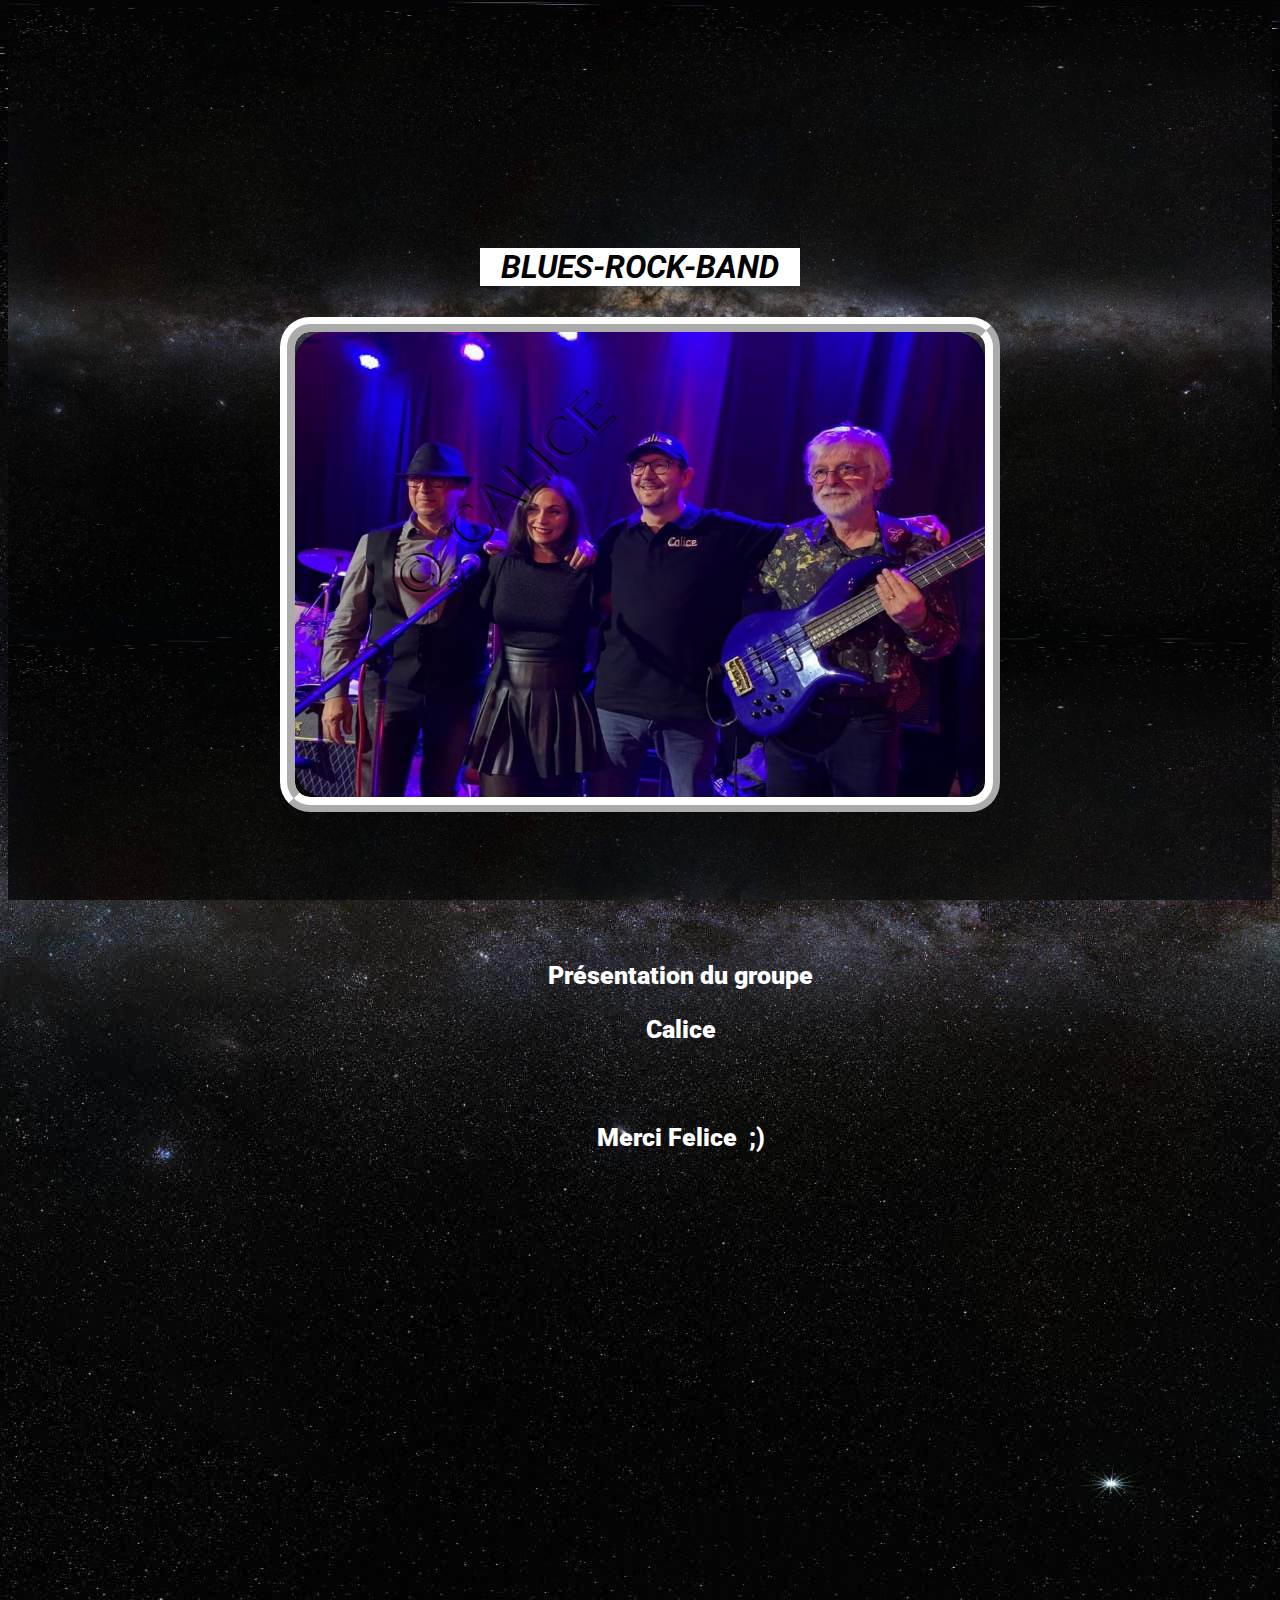
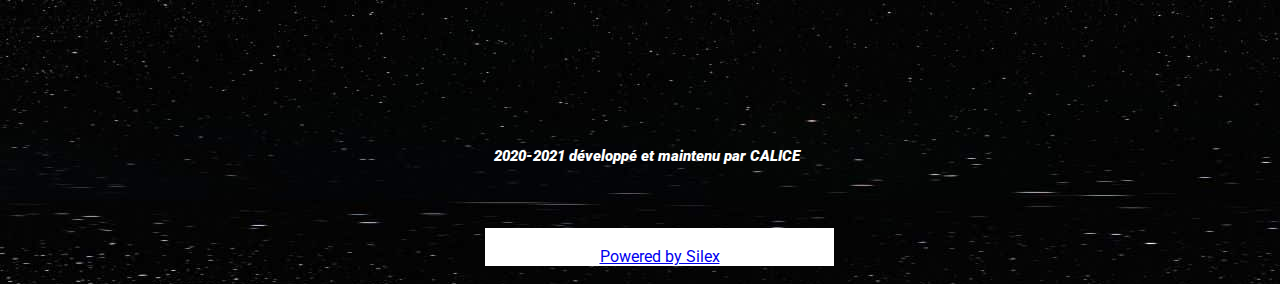
==== commit 293341d5: "Batch update" ====
--- a/index.html
+++ b/index.html
@@ -24,7 +24,7 @@
     <div class="silex-pages">
         
 
-        <a id="page-home" data-silex-type="page-element" class="page-element page-link-active" href="./">Home</a><a id="page-photography" href="photography.html" data-silex-type="page-element" class="page-element">Photography</a><a id="page-biographie" href="biographie.html" data-silex-type="page-element" class="page-element">Biographie</a><a id="page-contacts" href="contacts.html" data-silex-type="page-element" class="page-element">Contacts</a></div>
+        <a id="page-home" data-silex-type="page-element" class="page-element page-link-active" href="./">Home</a><a id="page-photography-jp" href="photography-jp.html" data-silex-type="page-element" class="page-element">Photography JP</a><a id="page-biographie" href="biographie.html" data-silex-type="page-element" class="page-element">Biographie</a><a id="page-contacts" href="contacts.html" data-silex-type="page-element" class="page-element">Contacts</a></div>
 
 
 
@@ -35,7 +35,7 @@
 
 
     
-    <div data-silex-type="container-element" class="container-element editable-style silex-id-1474394621033-3 section-element" style=""><div data-silex-type="container-element" class="editable-style silex-element-content silex-id-1474394621032-2 silex-container-content container-element website-width" style=""><a href="./" data-silex-type="container-element" class="editable-style silex-id-1579820918626-5 container-element animation-element slide-right page-link-active" style=""></a><div data-silex-type="text-element" class="editable-style silex-id-1577191534050-1 text-element bluesrockband animation-element" style=""><div class="silex-element-content normal"><h1>BLUES-ROCK-BAND</h1><span class="_wysihtml-temp-caret-fix" style="position: absolute; display: block; min-width: 1px; z-index: 99999;">﻿</span></div></div><div data-silex-type="image-element" class="editable-style silex-id-1580329884046-0 image-element page-home paged-element photocouverture paged-element-visible" style=""><img src="assets/Calice-photo%20groupe%20du%2006-12-19-Primitive%20music.jpg-avec-filigrane_V1.jpg" class="silex-element-content"></div><div data-silex-type="html-element" class="editable-style silex-id-1580331677908-1 html-element page-home paged-element paged-element-visible" style=""><div class="silex-element-content"><iframe src="https://www.facebook.com/plugins/like.php?href=https%3A%2F%2Fwww.facebook.com%2FCaliceBluesRock%2F%3Fmodal%3Dadmin_todo_tour&amp;width=180&amp;layout=button_count&amp;action=like&amp;size=large&amp;share=true&amp;height=46&amp;appId" width="180" height="46" style="border:none;overflow:hidden" scrolling="no" frameborder="0" allowtransparency="true" allow="encrypted-media"></iframe></div></div><div data-silex-type="text-element" class="editable-style silex-id-1580416353639-5 text-element page-home paged-element style-mali paged-element-visible" style=""><div class="silex-element-content normal"><p><b>Présentation du groupe</b></p><p><b>Calice</b></p><p><b><br></b></p><p><b>Merci Felice&nbsp; ;)</b></p><p><b></b></p><span class="_wysihtml-temp-caret-fix" style="position: absolute; display: block; min-width: 1px; z-index: 99999;">﻿</span></div></div><a href="contacts.html" data-silex-type="container-element" class="editable-style silex-id-1580415717246-4 container-element page-home paged-element animation-element slide-left paged-element-visible" style=""></a><a href="photography.html" data-silex-type="image-element" class="editable-style silex-id-1580414281470-1 image-element page-home paged-element animation-element slide-left paged-element-visible" style=""><img src="assets/Presentation-des-musiciens-min.jpg" class="silex-element-content"></a></div>
+    <div data-silex-type="container-element" class="container-element editable-style silex-id-1474394621033-3 section-element" style=""><div data-silex-type="container-element" class="editable-style silex-element-content silex-id-1474394621032-2 silex-container-content container-element website-width" style=""><a href="./" data-silex-type="container-element" class="editable-style silex-id-1579820918626-5 container-element animation-element slide-right page-link-active" style=""></a><div data-silex-type="text-element" class="editable-style silex-id-1577191534050-1 text-element bluesrockband animation-element" style=""><div class="silex-element-content normal"><h1>BLUES-ROCK-BAND</h1><span class="_wysihtml-temp-caret-fix" style="position: absolute; display: block; min-width: 1px; z-index: 99999;">﻿</span></div></div><div data-silex-type="image-element" class="editable-style silex-id-1580329884046-0 image-element page-home paged-element photocouverture paged-element-visible" style=""><img src="assets/Calice-photo%20groupe%20du%2006-12-19-Primitive%20music.jpg-avec-filigrane_V1.jpg" class="silex-element-content"></div><div data-silex-type="html-element" class="editable-style silex-id-1580331677908-1 html-element page-home paged-element paged-element-visible" style=""><div class="silex-element-content"><iframe src="https://www.facebook.com/plugins/like.php?href=https%3A%2F%2Fwww.facebook.com%2FCaliceBluesRock%2F%3Fmodal%3Dadmin_todo_tour&amp;width=180&amp;layout=button_count&amp;action=like&amp;size=large&amp;share=true&amp;height=46&amp;appId" width="180" height="46" style="border:none;overflow:hidden" scrolling="no" frameborder="0" allowtransparency="true" allow="encrypted-media"></iframe></div></div><div data-silex-type="text-element" class="editable-style silex-id-1580416353639-5 text-element page-home paged-element style-mali paged-element-visible" style=""><div class="silex-element-content normal"><p><b>Présentation du groupe</b></p><p><b>Calice</b></p><p><b><br></b></p><p><b>Merci Felice&nbsp; ;)</b></p><p><b></b></p><span class="_wysihtml-temp-caret-fix" style="position: absolute; display: block; min-width: 1px; z-index: 99999;">﻿</span></div></div><a href="contacts.html" data-silex-type="container-element" class="editable-style silex-id-1580415717246-4 container-element page-home paged-element animation-element slide-left paged-element-visible" style=""></a><a href="photography-jp.html" data-silex-type="image-element" class="editable-style silex-id-1580414281470-1 image-element page-home paged-element animation-element slide-left paged-element-visible" style=""><img src="assets/Presentation-des-musiciens-min.jpg" class="silex-element-content"></a></div>
         
     </div>
     
--- a/css/styles.css
+++ b/css/styles.css
@@ -2,7 +2,7 @@
 @media (min-width:481px) {body {overflow-x: hidden;}.silex-runtime .animation-element.slide-left {opacity: 0; -moz-transition: all 500ms ease-out; -webkit-transition: all 500ms ease-out; -o-transition: all 500ms ease-out; transition: all 500ms ease-out; -moz-transform: translate3d(-100px, 0px, 0px); -webkit-transform: translate3d(-100px, 0px, 0px); -o-transform: translate(-100px, 0px); -ms-transform: translate(-100px, 0px); transform: translate3d(-100px, 0px, 0px);}.silex-runtime .animation-element.slide-right {opacity: 0; -moz-transition: all 500ms ease-out; -webkit-transition: all 500ms ease-out; -o-transition: all 500ms ease-out; transition: all 500ms ease-out; -moz-transform: translate3d(100px, 0px, 0px); -webkit-transform: translate3d(100px, 0px, 0px); -o-transform: translate(100px, 0px); -ms-transform: translate(100px, 0px); transform: translate3d(100px, 0px, 0px);}.silex-runtime .animation-element.slide-fade {opacity: 0; -moz-transition: all 800ms ease-out; -webkit-transition: all 800ms ease-out; -o-transition: all 800ms ease-out; transition: all 800ms ease-out;}.silex-runtime .animation-element.slide-top1,
   .silex-runtime .animation-element.slide-top2,
   .silex-runtime .animation-element.slide-top3 {opacity: 0; -moz-transition: all 800ms ease-out; -webkit-transition: all 800ms ease-out; -o-transition: all 800ms ease-out; transition: all 800ms ease-out; -moz-transform: translate3d(0px, 100px, 0px); -webkit-transform: translate3d(0px, 100px, 0px); -o-transform: translate(0px, 100px); -ms-transform: translate(0px, 100px); transform: translate3d(0px, 100px, 0px);}.silex-runtime .animation-element.slide-top2 {-moz-transform: translate3d(0px, 200px, 0px); -webkit-transform: translate3d(0px, 200px, 0px); -o-transform: translate(0px, 200px); -ms-transform: translate(0px, 200px); transform: translate3d(0px, 200px, 0px);}.silex-runtime .animation-element.slide-top3 {-moz-transform: translate3d(0px, 300px, 0px); -webkit-transform: translate3d(0px, 300px, 0px); -o-transform: translate(0px, 300px); -ms-transform: translate(0px, 300px); transform: translate3d(0px, 300px, 0px);}.silex-runtime .animation-element.in-view {opacity: 1; -moz-transform: translate3d(0px, 0px, 0px); -webkit-transform: translate3d(0px, 0px, 0px); -o-transform: translate(0px, 0px); -ms-transform: translate(0px, 0px); transform: translate3d(0px, 0px, 0px);}}div.logocalice {position: automatic; top: 20px; right: 0%; left: 0%; margin: 0 auto; width: 340px;}div.bluesrockband {position: absolute; top: 220px; right: 0%; left: 0%; margin: 0 auto; width: 320px;}div.photocouverture {position: absolute; top: 310px; right: 0%; left: 0%; margin: 0 auto; width: 690px;}div.pdf {position: absolute; top: 810px; right: 0%; left: 0%; margin: 0 auto; width: 645px;}
-.body-initial {background-color: rgba(255,255,255,1); background-image: url(../assets/Voie%20lact%C3%A9e-min.jpeg);}.silex-id-1474394621033-3 {background-color: transparent; background-image: url(../assets/Voie%20lact%C3%A9e-min.jpeg); background-attachment: fixed; background-size: contain;}.silex-id-1474394621032-2 {min-height: 1716px; background-color: transparent; top: 0px; left: 0px; background-image: url(../assets/Voie%20lact%C3%A9e-min.jpeg); background-size: contain; background-attachment: fixed;}@media only screen and (max-width: 480px) {.silex-id-1474394621032-2 {min-height: 1094px; top: 0px; left: 0px; width: 464px;}}.silex-id-1579820918626-5 {width: 371px; min-height: 209px; background-color: transparent; top: 18px; left: 430px; background-image: url(../assets/4%20Calice%20fond%20ecran%20transparent%20Unblended-100pcs-min.png); background-size: contain; background-repeat: no-repeat;}.silex-id-1577191534050-1 {width: 320px; min-height: 115px; top: 220px; left: 0px;}.silex-id-1580329884046-0 {width: 690px; min-height: 465px; top: 551px; left: 0px; border-width: 15px 15px 15px 15px; border-style: ridge; border-color: rgba(255,255,255,1); border-radius: 30px 30px 30px 30px;}@media only screen and (max-width: 480px) {.silex-id-1580329884046-0 {min-height: 419px; top: 0px; left: 0px; width: 690px;}}.silex-id-1577497329868-0 {width: 1167px; min-height: 681px; top: 335px; left: 7px; background-color: rgba(118,97,209,0.5019607843137255);}.silex-id-1579818978086-2 {width: 400px; height: 400px; background-color: rgba(255,255,255,1); top: 372px; left: 394px;}.silex-id-1580331677908-1 {width: 189px; min-height: 50px; background-color: transparent; top: 818px; left: 513px;}.silex-id-1580416353639-5 {width: 1087px; min-height: 100px; top: 929px; left: 97px;}.silex-id-1581548432534-2 {width: 288px; min-height: 432px; top: 335px; left: 167px;}.silex-id-1581548653409-3 {width: 288px; min-height: 432px; top: 335px; left: 777px; border-width: 5px 5px 5px 5px; border-style: solid; border-color: rgba(255,255,255,1);}.silex-id-1581548694209-4 {width: 288px; min-height: 432px; top: 794px; left: 167px;}.silex-id-1581549766283-5 {width: 288px; min-height: 432px; top: 794px; left: 777px;}.silex-id-1580415717246-4 {width: 356px; min-height: 216px; background-color: rgb(255, 255, 255); top: 1455px; left: 360px; background-image: url(../assets/Contact-min.jpg); background-size: cover; background-repeat: no-repeat;}.silex-id-1580414281470-1 {width: 356px; min-height: 210px; top: 1226px; left: 360px; background-color: rgba(255,255,255,1);}.silex-id-1579818883310-1 {width: 643px; min-height: 488px; background-color: rgb(255, 255, 255); top: 913px; left: 301.5px;}@media only screen and (max-width: 480px) {.silex-id-1579818883310-1 {min-height: 493px; top: 0px; left: 0px; width: 559px;}}.silex-id-1478366450713-3 {background-color: rgba(0,0,0,1); background-size: contain; background-attachment: fixed;}.silex-id-1478366450713-2 {min-height: 154px; background-color: rgba(0,0,0,1); top: 0px; left: 0px;}@media only screen and (max-width: 480px) {.silex-id-1478366450713-2 {min-height: 45px; top: 100px; left: 0px; width: 464px;}}.silex-id-1577199905912-6 {width: 324px; min-height: 48px; top: 10px; left: 445px; background-color: transparent;}@media only screen and (max-width: 480px) {.silex-id-1577199905912-6 {min-height: 48px; top: 149px; left: 12px; width: 324px;}}.silex-id-1442914737143-3 {min-height: 38px; width: 349px; top: 106px; left: 445px; background-color: rgba(255,255,255,1);}@media only screen and (max-width: 480px) {.silex-id-1442914737143-3 {min-height: 38px; top: 118px; left: 9px; width: 349px;}}
+.body-initial {background-color: rgba(255,255,255,1); background-image: url(../assets/Voie%20lact%C3%A9e-min.jpeg);}.silex-id-1474394621033-3 {background-color: transparent; background-image: url(../assets/Voie%20lact%C3%A9e-min.jpeg); background-attachment: fixed; background-size: contain;}.silex-id-1474394621032-2 {min-height: 1716px; background-color: transparent; top: 0px; left: 0px; background-image: url(../assets/Voie%20lact%C3%A9e-min.jpeg); background-size: contain; background-attachment: fixed;}@media only screen and (max-width: 480px) {.silex-id-1474394621032-2 {min-height: 1094px; top: 0px; left: 0px; width: 464px;}}.silex-id-1579820918626-5 {width: 371px; min-height: 209px; background-color: transparent; top: 18px; left: 430px; background-image: url(../assets/4%20Calice%20fond%20ecran%20transparent%20Unblended-100pcs-min.png); background-size: contain; background-repeat: no-repeat;}.silex-id-1577191534050-1 {width: 320px; min-height: 115px; top: 220px; left: 0px;}.silex-id-1580329884046-0 {width: 690px; min-height: 465px; top: 551px; left: 0px; border-width: 15px 15px 15px 15px; border-style: ridge; border-color: rgba(255,255,255,1); border-radius: 30px 30px 30px 30px;}@media only screen and (max-width: 480px) {.silex-id-1580329884046-0 {min-height: 419px; top: 0px; left: 0px; width: 690px;}}.silex-id-1577497329868-0 {width: 1167px; min-height: 681px; top: 335px; left: 7px; background-color: rgba(118,97,209,0.5019607843137255);}.silex-id-1579818978086-2 {width: 400px; height: 400px; background-color: rgba(255,255,255,1); top: 372px; left: 394px;}.silex-id-1580331677908-1 {width: 189px; min-height: 50px; background-color: transparent; top: 818px; left: 513px;}.silex-id-1580416353639-5 {width: 1087px; min-height: 100px; top: 929px; left: 97px;}.silex-id-1581548432534-2 {width: 288px; min-height: 432px; top: 335px; left: 167px;}.silex-id-1581548653409-3 {width: 288px; min-height: 432px; top: 335px; left: 777px; border-width: 5px 5px 5px 5px; border-style: solid; border-color: rgba(255,255,255,1);}.silex-id-1581548694209-4 {width: 288px; min-height: 432px; top: 794px; left: 167px;}.silex-id-1581549766283-5 {width: 288px; min-height: 432px; top: 794px; left: 777px;}.silex-id-1580415717246-4 {width: 356px; min-height: 216px; background-color: rgb(255, 255, 255); top: 1455px; left: 360px; background-image: url(../assets/Contact-min.jpg); background-size: cover; background-repeat: no-repeat;}.silex-id-1580414281470-1 {width: 356px; min-height: 210px; top: 1226px; left: 360px; background-color: rgba(255,255,255,1);}.silex-id-1579818883310-1 {width: 643px; min-height: 488px; background-color: rgb(255, 255, 255); top: 913px; left: 301.5px;}@media only screen and (max-width: 480px) {.silex-id-1579818883310-1 {min-height: 493px; top: 0px; left: 0px; width: 559px;}}.silex-id-1478366450713-3 {background-color: transparent; background-image: url(../assets/Voie%20lact%C3%A9e-min.jpeg); background-size: contain; background-attachment: fixed;}.silex-id-1478366450713-2 {min-height: 154px; background-color: transparent; top: 0px; left: 0px; background-image: url(../assets/Voie%20lact%C3%A9e-min.jpeg); background-attachment: fixed; background-size: contain;}@media only screen and (max-width: 480px) {.silex-id-1478366450713-2 {min-height: 45px; top: 100px; left: 0px; width: 464px;}}.silex-id-1577199905912-6 {width: 324px; min-height: 48px; top: 10px; left: 445px; background-color: transparent;}@media only screen and (max-width: 480px) {.silex-id-1577199905912-6 {min-height: 48px; top: 149px; left: 12px; width: 324px;}}.silex-id-1442914737143-3 {min-height: 38px; width: 349px; top: 106px; left: 445px; background-color: rgba(255,255,255,1);}@media only screen and (max-width: 480px) {.silex-id-1442914737143-3 {min-height: 38px; top: 118px; left: 9px; width: 349px;}}
 h1 {font-style: italic; font-weight: bolder; color: #000000; background-color: #ffffff; text-align: center;}.text-element > .silex-element-content {font-family: 'Roboto', sans-serif; color: #ff5252;}p {font-weight: bolder; color: #ffffff; text-align: center;}
 .website-width {width: 1200px;}
 .style-mali.text-element > .silex-element-content {font-weight: bolder; font-size: 25px; color: #ffffff; text-align: center;}
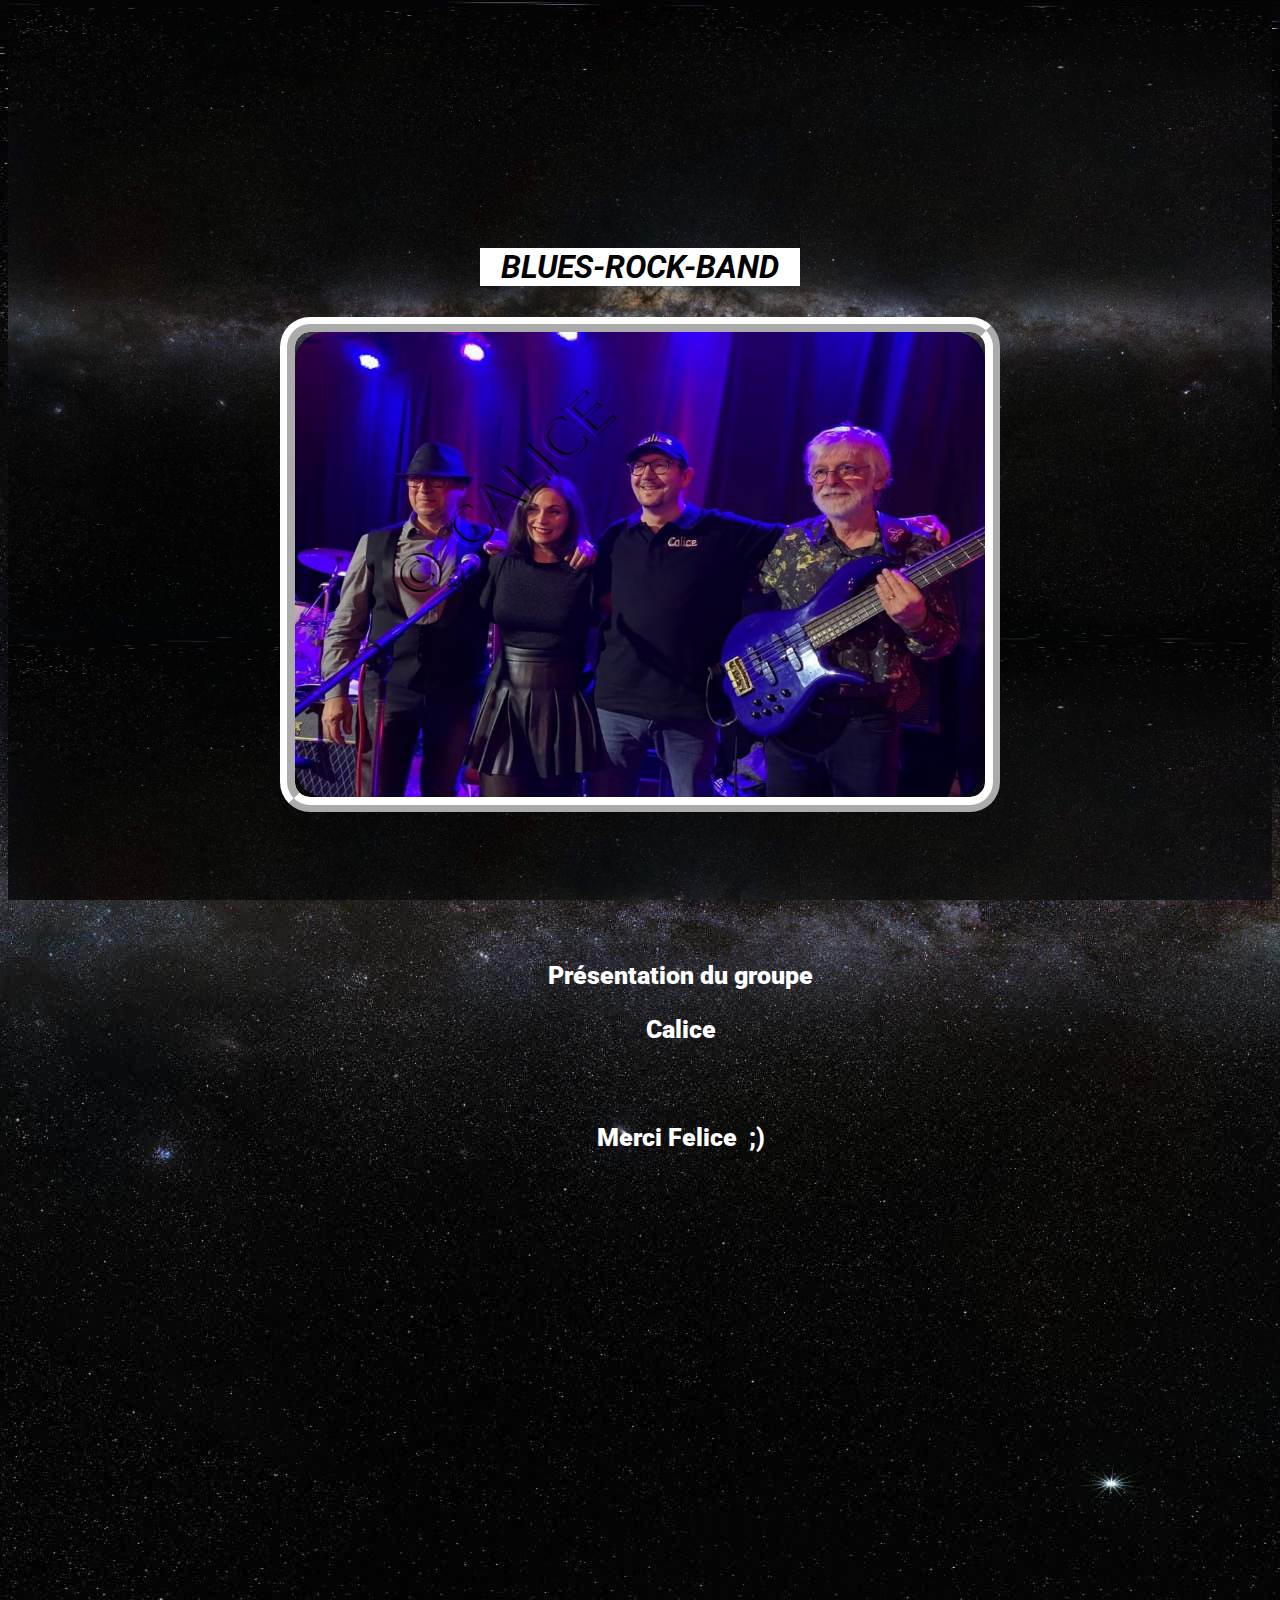
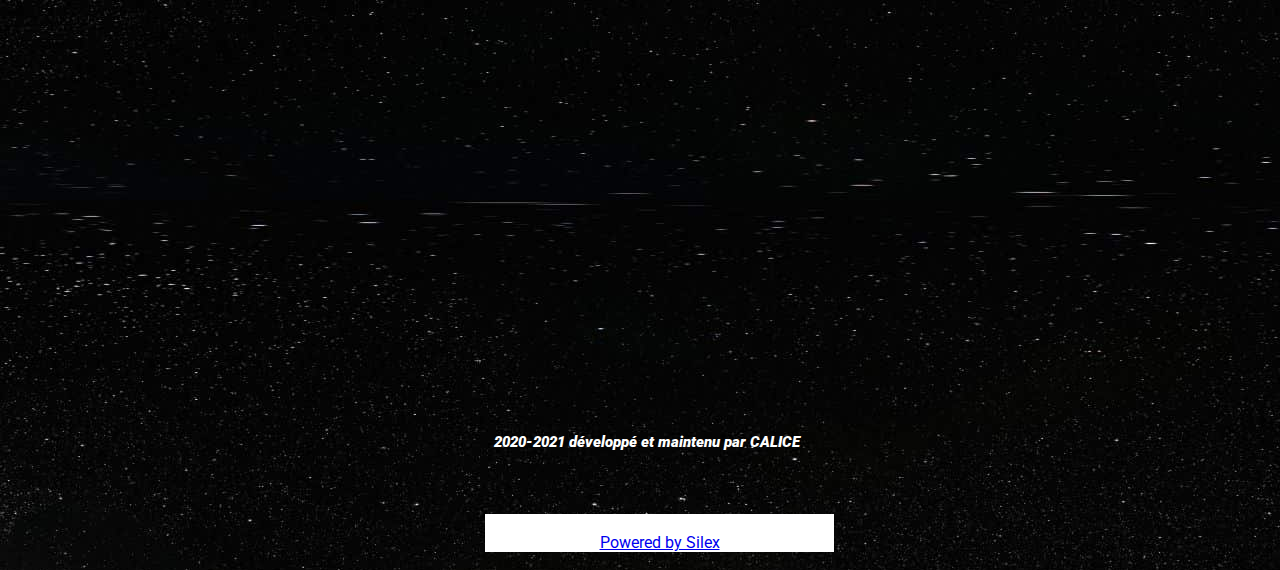
==== commit 62b91d46: "Batch update" ====
--- a/index.html
+++ b/index.html
@@ -35,7 +35,7 @@
 
 
     
-    <div data-silex-type="container-element" class="container-element editable-style silex-id-1474394621033-3 section-element" style=""><div data-silex-type="container-element" class="editable-style silex-element-content silex-id-1474394621032-2 silex-container-content container-element website-width" style=""><a href="./" data-silex-type="container-element" class="editable-style silex-id-1579820918626-5 container-element animation-element slide-right page-link-active" style=""></a><div data-silex-type="text-element" class="editable-style silex-id-1577191534050-1 text-element bluesrockband animation-element" style=""><div class="silex-element-content normal"><h1>BLUES-ROCK-BAND</h1><span class="_wysihtml-temp-caret-fix" style="position: absolute; display: block; min-width: 1px; z-index: 99999;">﻿</span></div></div><div data-silex-type="image-element" class="editable-style silex-id-1580329884046-0 image-element page-home paged-element photocouverture paged-element-visible" style=""><img src="assets/Calice-photo%20groupe%20du%2006-12-19-Primitive%20music.jpg-avec-filigrane_V1.jpg" class="silex-element-content"></div><div data-silex-type="html-element" class="editable-style silex-id-1580331677908-1 html-element page-home paged-element paged-element-visible" style=""><div class="silex-element-content"><iframe src="https://www.facebook.com/plugins/like.php?href=https%3A%2F%2Fwww.facebook.com%2FCaliceBluesRock%2F%3Fmodal%3Dadmin_todo_tour&amp;width=180&amp;layout=button_count&amp;action=like&amp;size=large&amp;share=true&amp;height=46&amp;appId" width="180" height="46" style="border:none;overflow:hidden" scrolling="no" frameborder="0" allowtransparency="true" allow="encrypted-media"></iframe></div></div><div data-silex-type="text-element" class="editable-style silex-id-1580416353639-5 text-element page-home paged-element style-mali paged-element-visible" style=""><div class="silex-element-content normal"><p><b>Présentation du groupe</b></p><p><b>Calice</b></p><p><b><br></b></p><p><b>Merci Felice&nbsp; ;)</b></p><p><b></b></p><span class="_wysihtml-temp-caret-fix" style="position: absolute; display: block; min-width: 1px; z-index: 99999;">﻿</span></div></div><a href="contacts.html" data-silex-type="container-element" class="editable-style silex-id-1580415717246-4 container-element page-home paged-element animation-element slide-left paged-element-visible" style=""></a><a href="photography-jp.html" data-silex-type="image-element" class="editable-style silex-id-1580414281470-1 image-element page-home paged-element animation-element slide-left paged-element-visible" style=""><img src="assets/Presentation-des-musiciens-min.jpg" class="silex-element-content"></a></div>
+    <div data-silex-type="container-element" class="container-element editable-style silex-id-1474394621033-3 section-element" style=""><div data-silex-type="container-element" class="editable-style silex-element-content silex-id-1474394621032-2 silex-container-content container-element website-width" style=""><a href="./" data-silex-type="container-element" class="editable-style silex-id-1579820918626-5 container-element animation-element slide-right page-link-active" style=""></a><div data-silex-type="text-element" class="editable-style silex-id-1577191534050-1 text-element bluesrockband animation-element" style=""><div class="silex-element-content normal"><h1>BLUES-ROCK-BAND</h1><span class="_wysihtml-temp-caret-fix" style="position: absolute; display: block; min-width: 1px; z-index: 99999;">﻿</span></div></div><div data-silex-type="image-element" class="editable-style silex-id-1580329884046-0 image-element page-home paged-element photocouverture paged-element-visible" style=""><img src="assets/Calice-photo%20groupe%20du%2006-12-19-Primitive%20music.jpg-avec-filigrane_V1.jpg" class="silex-element-content"></div><div data-silex-type="html-element" class="editable-style silex-id-1580331677908-1 html-element page-home paged-element paged-element-visible" style=""><div class="silex-element-content"><iframe src="https://www.facebook.com/plugins/like.php?href=https%3A%2F%2Fwww.facebook.com%2FCaliceBluesRock%2F%3Fmodal%3Dadmin_todo_tour&amp;width=180&amp;layout=button_count&amp;action=like&amp;size=large&amp;share=true&amp;height=46&amp;appId" width="180" height="46" style="border:none;overflow:hidden" scrolling="no" frameborder="0" allowtransparency="true" allow="encrypted-media"></iframe></div></div><div data-silex-type="text-element" class="editable-style silex-id-1580416353639-5 text-element page-home paged-element style-mali paged-element-visible" style=""><div class="silex-element-content normal"><p><b>Présentation du groupe</b></p><p><b>Calice</b></p><p><b><br></b></p><p><b>Merci Felice&nbsp; ;)</b></p><p><b></b></p><span class="_wysihtml-temp-caret-fix" style="position: absolute; display: block; min-width: 1px; z-index: 99999;">﻿</span></div></div><a href="contacts.html" data-silex-type="container-element" class="editable-style silex-id-1580415717246-4 container-element page-home paged-element animation-element slide-left paged-element-visible" style=""></a><a href="photography-jp.html" data-silex-type="image-element" class="editable-style silex-id-1580414281470-1 image-element page-home paged-element animation-element slide-left paged-element-visible" style=""><img src="assets/Presentation-des-musiciens-min.jpg" class="silex-element-content"></a><div data-silex-type="image-element" class="editable-style silex-id-1582406039674-0 image-element animation-element slide-left" style=""><img src="https://images.unsplash.com/photo-1558342706-2140d4e3c357?ixlib=rb-1.2.1&amp;q=80&amp;fm=jpg&amp;crop=entropy&amp;cs=tinysrgb&amp;w=1080&amp;fit=max&amp;ixid=eyJhcHBfaWQiOjM0Nzl9" class="silex-element-content"></div><a href="contacts.html" data-silex-type="container-element" class="editable-style silex-id-1582448384775-0 container-element page-home paged-element animation-element slide-left paged-element-visible" style=""></a><div data-silex-type="container-element" class="editable-style silex-id-1582448680240-1 container-element page-home paged-element animation-element slide-left paged-element-visible" style=""></div></div>
         
     </div>
     
--- a/css/styles.css
+++ b/css/styles.css
@@ -2,7 +2,7 @@
 @media (min-width:481px) {body {overflow-x: hidden;}.silex-runtime .animation-element.slide-left {opacity: 0; -moz-transition: all 500ms ease-out; -webkit-transition: all 500ms ease-out; -o-transition: all 500ms ease-out; transition: all 500ms ease-out; -moz-transform: translate3d(-100px, 0px, 0px); -webkit-transform: translate3d(-100px, 0px, 0px); -o-transform: translate(-100px, 0px); -ms-transform: translate(-100px, 0px); transform: translate3d(-100px, 0px, 0px);}.silex-runtime .animation-element.slide-right {opacity: 0; -moz-transition: all 500ms ease-out; -webkit-transition: all 500ms ease-out; -o-transition: all 500ms ease-out; transition: all 500ms ease-out; -moz-transform: translate3d(100px, 0px, 0px); -webkit-transform: translate3d(100px, 0px, 0px); -o-transform: translate(100px, 0px); -ms-transform: translate(100px, 0px); transform: translate3d(100px, 0px, 0px);}.silex-runtime .animation-element.slide-fade {opacity: 0; -moz-transition: all 800ms ease-out; -webkit-transition: all 800ms ease-out; -o-transition: all 800ms ease-out; transition: all 800ms ease-out;}.silex-runtime .animation-element.slide-top1,
   .silex-runtime .animation-element.slide-top2,
   .silex-runtime .animation-element.slide-top3 {opacity: 0; -moz-transition: all 800ms ease-out; -webkit-transition: all 800ms ease-out; -o-transition: all 800ms ease-out; transition: all 800ms ease-out; -moz-transform: translate3d(0px, 100px, 0px); -webkit-transform: translate3d(0px, 100px, 0px); -o-transform: translate(0px, 100px); -ms-transform: translate(0px, 100px); transform: translate3d(0px, 100px, 0px);}.silex-runtime .animation-element.slide-top2 {-moz-transform: translate3d(0px, 200px, 0px); -webkit-transform: translate3d(0px, 200px, 0px); -o-transform: translate(0px, 200px); -ms-transform: translate(0px, 200px); transform: translate3d(0px, 200px, 0px);}.silex-runtime .animation-element.slide-top3 {-moz-transform: translate3d(0px, 300px, 0px); -webkit-transform: translate3d(0px, 300px, 0px); -o-transform: translate(0px, 300px); -ms-transform: translate(0px, 300px); transform: translate3d(0px, 300px, 0px);}.silex-runtime .animation-element.in-view {opacity: 1; -moz-transform: translate3d(0px, 0px, 0px); -webkit-transform: translate3d(0px, 0px, 0px); -o-transform: translate(0px, 0px); -ms-transform: translate(0px, 0px); transform: translate3d(0px, 0px, 0px);}}div.logocalice {position: automatic; top: 20px; right: 0%; left: 0%; margin: 0 auto; width: 340px;}div.bluesrockband {position: absolute; top: 220px; right: 0%; left: 0%; margin: 0 auto; width: 320px;}div.photocouverture {position: absolute; top: 310px; right: 0%; left: 0%; margin: 0 auto; width: 690px;}div.pdf {position: absolute; top: 810px; right: 0%; left: 0%; margin: 0 auto; width: 645px;}
-.body-initial {background-color: rgba(255,255,255,1); background-image: url(../assets/Voie%20lact%C3%A9e-min.jpeg);}.silex-id-1474394621033-3 {background-color: transparent; background-image: url(../assets/Voie%20lact%C3%A9e-min.jpeg); background-attachment: fixed; background-size: contain;}.silex-id-1474394621032-2 {min-height: 1716px; background-color: transparent; top: 0px; left: 0px; background-image: url(../assets/Voie%20lact%C3%A9e-min.jpeg); background-size: contain; background-attachment: fixed;}@media only screen and (max-width: 480px) {.silex-id-1474394621032-2 {min-height: 1094px; top: 0px; left: 0px; width: 464px;}}.silex-id-1579820918626-5 {width: 371px; min-height: 209px; background-color: transparent; top: 18px; left: 430px; background-image: url(../assets/4%20Calice%20fond%20ecran%20transparent%20Unblended-100pcs-min.png); background-size: contain; background-repeat: no-repeat;}.silex-id-1577191534050-1 {width: 320px; min-height: 115px; top: 220px; left: 0px;}.silex-id-1580329884046-0 {width: 690px; min-height: 465px; top: 551px; left: 0px; border-width: 15px 15px 15px 15px; border-style: ridge; border-color: rgba(255,255,255,1); border-radius: 30px 30px 30px 30px;}@media only screen and (max-width: 480px) {.silex-id-1580329884046-0 {min-height: 419px; top: 0px; left: 0px; width: 690px;}}.silex-id-1577497329868-0 {width: 1167px; min-height: 681px; top: 335px; left: 7px; background-color: rgba(118,97,209,0.5019607843137255);}.silex-id-1579818978086-2 {width: 400px; height: 400px; background-color: rgba(255,255,255,1); top: 372px; left: 394px;}.silex-id-1580331677908-1 {width: 189px; min-height: 50px; background-color: transparent; top: 818px; left: 513px;}.silex-id-1580416353639-5 {width: 1087px; min-height: 100px; top: 929px; left: 97px;}.silex-id-1581548432534-2 {width: 288px; min-height: 432px; top: 335px; left: 167px;}.silex-id-1581548653409-3 {width: 288px; min-height: 432px; top: 335px; left: 777px; border-width: 5px 5px 5px 5px; border-style: solid; border-color: rgba(255,255,255,1);}.silex-id-1581548694209-4 {width: 288px; min-height: 432px; top: 794px; left: 167px;}.silex-id-1581549766283-5 {width: 288px; min-height: 432px; top: 794px; left: 777px;}.silex-id-1580415717246-4 {width: 356px; min-height: 216px; background-color: rgb(255, 255, 255); top: 1455px; left: 360px; background-image: url(../assets/Contact-min.jpg); background-size: cover; background-repeat: no-repeat;}.silex-id-1580414281470-1 {width: 356px; min-height: 210px; top: 1226px; left: 360px; background-color: rgba(255,255,255,1);}.silex-id-1579818883310-1 {width: 643px; min-height: 488px; background-color: rgb(255, 255, 255); top: 913px; left: 301.5px;}@media only screen and (max-width: 480px) {.silex-id-1579818883310-1 {min-height: 493px; top: 0px; left: 0px; width: 559px;}}.silex-id-1478366450713-3 {background-color: transparent; background-image: url(../assets/Voie%20lact%C3%A9e-min.jpeg); background-size: contain; background-attachment: fixed;}.silex-id-1478366450713-2 {min-height: 154px; background-color: transparent; top: 0px; left: 0px; background-image: url(../assets/Voie%20lact%C3%A9e-min.jpeg); background-attachment: fixed; background-size: contain;}@media only screen and (max-width: 480px) {.silex-id-1478366450713-2 {min-height: 45px; top: 100px; left: 0px; width: 464px;}}.silex-id-1577199905912-6 {width: 324px; min-height: 48px; top: 10px; left: 445px; background-color: transparent;}@media only screen and (max-width: 480px) {.silex-id-1577199905912-6 {min-height: 48px; top: 149px; left: 12px; width: 324px;}}.silex-id-1442914737143-3 {min-height: 38px; width: 349px; top: 106px; left: 445px; background-color: rgba(255,255,255,1);}@media only screen and (max-width: 480px) {.silex-id-1442914737143-3 {min-height: 38px; top: 118px; left: 9px; width: 349px;}}
+.body-initial {background-color: rgba(255,255,255,1); background-image: url(../assets/Voie%20lact%C3%A9e-min.jpeg);}.silex-id-1474394621033-3 {background-color: transparent; background-image: url(../assets/Voie%20lact%C3%A9e-min.jpeg); background-attachment: fixed; background-size: contain;}.silex-id-1474394621032-2 {min-height: 2002px; background-color: transparent; top: 0px; left: 0px; background-image: url(../assets/Voie%20lact%C3%A9e-min.jpeg); background-size: contain; background-attachment: fixed;}@media only screen and (max-width: 480px) {.silex-id-1474394621032-2 {min-height: 1094px; top: 0px; left: 0px; width: 464px;}}.silex-id-1579820918626-5 {width: 371px; min-height: 209px; background-color: transparent; top: 18px; left: 430px; background-image: url(../assets/4%20Calice%20fond%20ecran%20transparent%20Unblended-100pcs-min.png); background-size: contain; background-repeat: no-repeat;}.silex-id-1577191534050-1 {width: 320px; min-height: 115px; top: 220px; left: 0px;}.silex-id-1580329884046-0 {width: 690px; min-height: 465px; top: 551px; left: 0px; border-width: 15px 15px 15px 15px; border-style: ridge; border-color: rgba(255,255,255,1); border-radius: 30px 30px 30px 30px;}@media only screen and (max-width: 480px) {.silex-id-1580329884046-0 {min-height: 419px; top: 0px; left: 0px; width: 690px;}}.silex-id-1577497329868-0 {width: 1167px; min-height: 681px; top: 335px; left: 7px; background-color: rgba(118,97,209,0.5019607843137255);}.silex-id-1579818978086-2 {width: 400px; height: 400px; background-color: rgba(255,255,255,1); top: 372px; left: 394px;}.silex-id-1580331677908-1 {width: 189px; min-height: 50px; background-color: transparent; top: 818px; left: 513px;}.silex-id-1580416353639-5 {width: 1087px; min-height: 100px; top: 929px; left: 97px;}.silex-id-1581548432534-2 {width: 288px; min-height: 432px; top: 335px; left: 167px;}.silex-id-1581548653409-3 {width: 288px; min-height: 432px; top: 335px; left: 777px; border-width: 5px 5px 5px 5px; border-style: solid; border-color: rgba(255,255,255,1);}.silex-id-1581548694209-4 {width: 288px; min-height: 432px; top: 794px; left: 167px;}.silex-id-1581549766283-5 {width: 288px; min-height: 432px; top: 794px; left: 777px;}.silex-id-1580415717246-4 {width: 356px; min-height: -145px; background-color: rgb(255, 255, 255); top: 1455px; left: 360px; background-image: url(../assets/Contact-min.jpg); background-size: cover; background-repeat: no-repeat;}.silex-id-1580414281470-1 {width: 356px; min-height: 210px; top: 1226px; left: 360px; background-color: rgba(255,255,255,1);}.silex-id-1582406039674-0 {width: 356px; min-height: 210px; top: 1700px; left: -2298px;}.silex-id-1582448384775-0 {width: 356px; min-height: 210px; background-color: rgba(255,255,255,1); top: 1481px; left: 360px; background-image: url(../assets/Contact-min.jpg); background-size: cover;}.silex-id-1582448680240-1 {width: 356px; min-height: 210px; background-color: rgb(255, 255, 255); top: 1728px; left: 360px; background-image: url(../assets/Nos%20concerts-min.jpg); background-size: cover; background-repeat: repeat; background-position: top left; background-attachment: scroll;}.silex-id-1579818883310-1 {width: 643px; min-height: 488px; background-color: rgb(255, 255, 255); top: 913px; left: 301.5px;}@media only screen and (max-width: 480px) {.silex-id-1579818883310-1 {min-height: 493px; top: 0px; left: 0px; width: 559px;}}.silex-id-1478366450713-3 {background-color: transparent; background-image: url(../assets/Voie%20lact%C3%A9e-min.jpeg); background-size: contain; background-attachment: fixed;}.silex-id-1478366450713-2 {min-height: 154px; background-color: transparent; top: 0px; left: 0px; background-image: url(../assets/Voie%20lact%C3%A9e-min.jpeg); background-attachment: fixed; background-size: contain;}@media only screen and (max-width: 480px) {.silex-id-1478366450713-2 {min-height: 45px; top: 100px; left: 0px; width: 464px;}}.silex-id-1577199905912-6 {width: 324px; min-height: 48px; top: 10px; left: 445px; background-color: transparent;}@media only screen and (max-width: 480px) {.silex-id-1577199905912-6 {min-height: 48px; top: 149px; left: 12px; width: 324px;}}.silex-id-1442914737143-3 {min-height: 38px; width: 349px; top: 106px; left: 445px; background-color: rgba(255,255,255,1);}@media only screen and (max-width: 480px) {.silex-id-1442914737143-3 {min-height: 38px; top: 118px; left: 9px; width: 349px;}}
 h1 {font-style: italic; font-weight: bolder; color: #000000; background-color: #ffffff; text-align: center;}.text-element > .silex-element-content {font-family: 'Roboto', sans-serif; color: #ff5252;}p {font-weight: bolder; color: #ffffff; text-align: center;}
 .website-width {width: 1200px;}
 .style-mali.text-element > .silex-element-content {font-weight: bolder; font-size: 25px; color: #ffffff; text-align: center;}
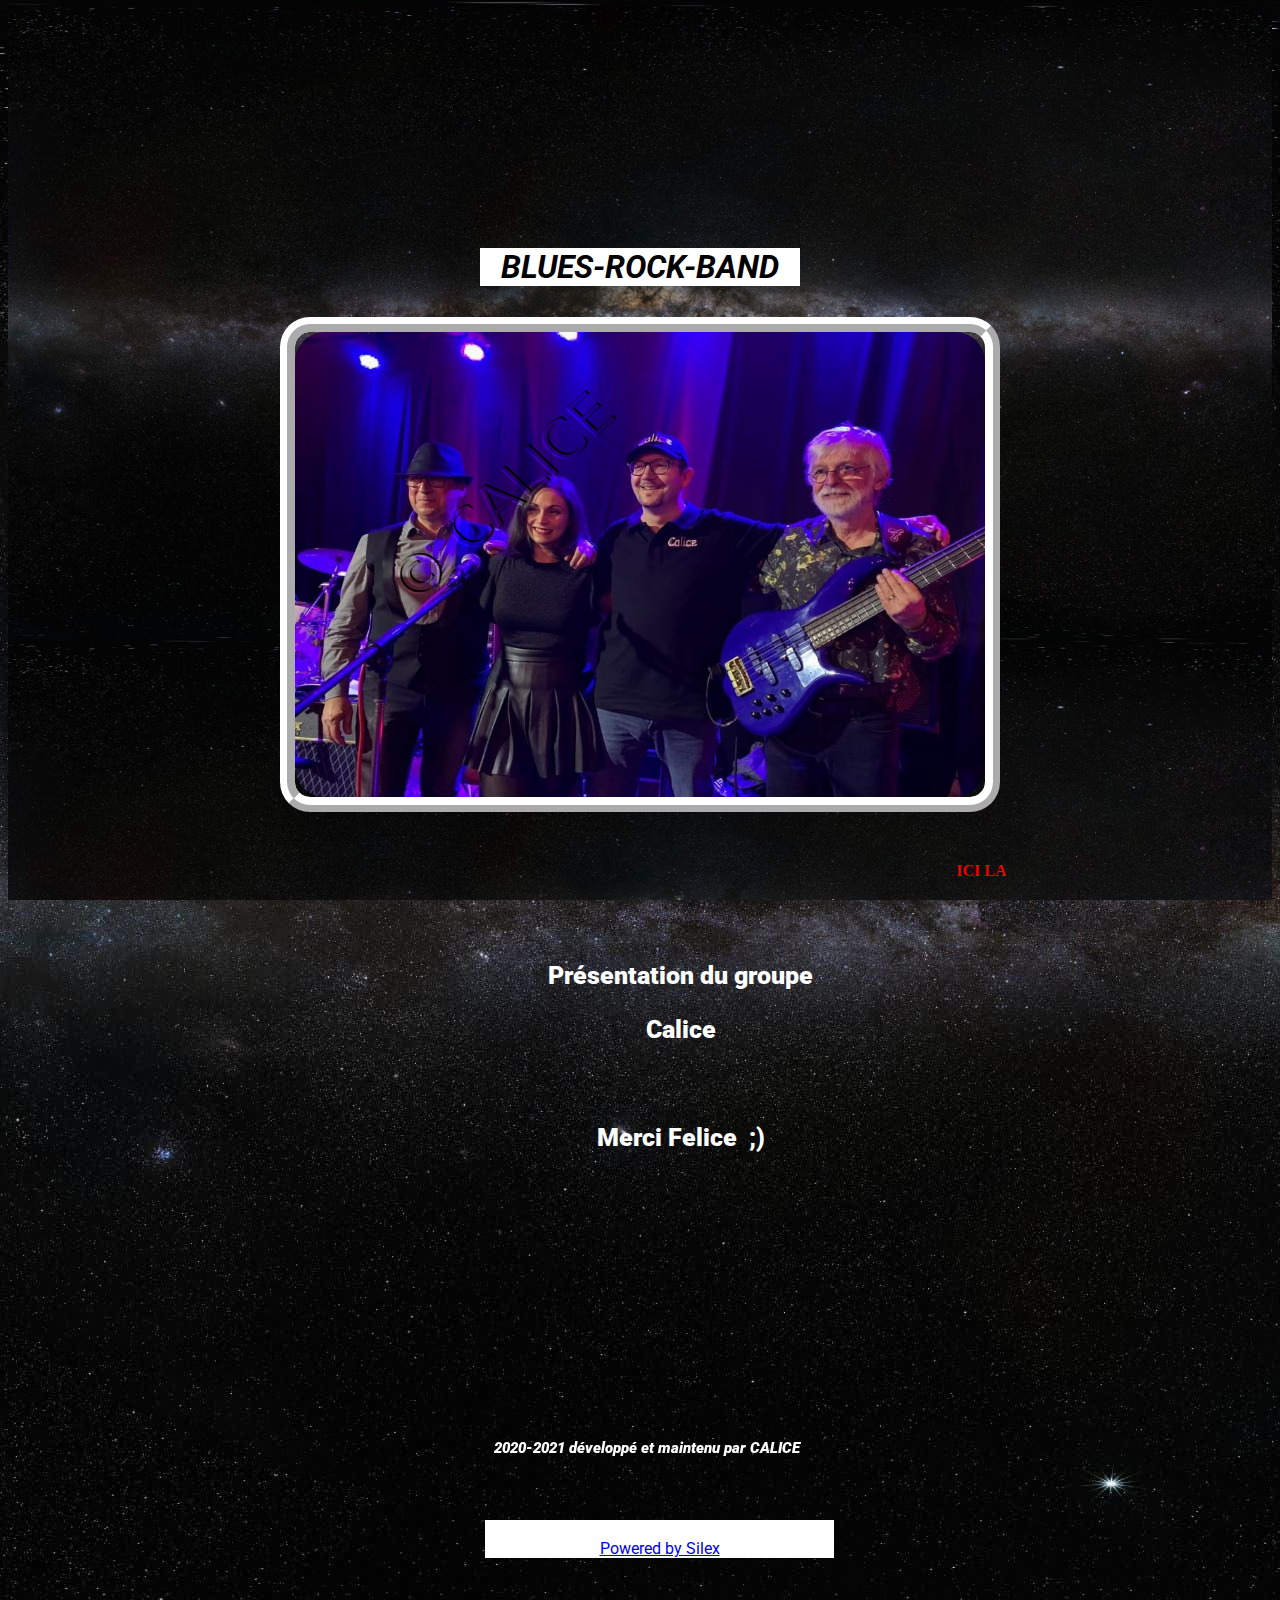
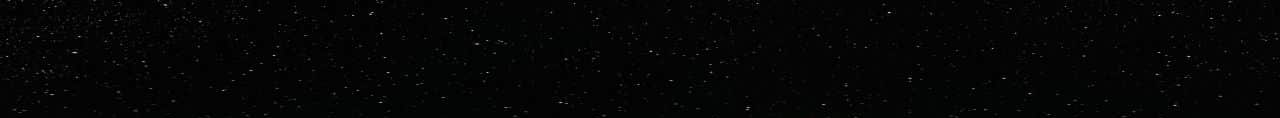
==== commit fb704be8: "Batch update" ====
--- a/index.html
+++ b/index.html
@@ -24,7 +24,7 @@
     <div class="silex-pages">
         
 
-        <a id="page-home" data-silex-type="page-element" class="page-element page-link-active" href="./">Home</a><a id="page-photography-jp" href="photography-jp.html" data-silex-type="page-element" class="page-element">Photography JP</a><a id="page-biographie" href="biographie.html" data-silex-type="page-element" class="page-element">Biographie</a><a id="page-contacts" href="contacts.html" data-silex-type="page-element" class="page-element">Contacts</a></div>
+        <a id="page-home" data-silex-type="page-element" class="page-element page-link-active" href="./">Home</a><a id="page-photography-" href="photography-.html" data-silex-type="page-element" class="page-element">Photography </a><a id="page-biographie-jp" href="biographie-jp.html" data-silex-type="page-element" class="page-element">Biographie JP</a><a id="page-contacts" href="contacts.html" data-silex-type="page-element" class="page-element">Contacts</a><a id="page-concerts" href="concerts.html" data-silex-type="page-element" class="page-element">Concerts</a><a id="page-itineraire" href="itineraire.html" data-silex-type="page-element" class="page-element">Itineraire</a></div>
 
 
 
@@ -35,7 +35,7 @@
 
 
     
-    <div data-silex-type="container-element" class="container-element editable-style silex-id-1474394621033-3 section-element" style=""><div data-silex-type="container-element" class="editable-style silex-element-content silex-id-1474394621032-2 silex-container-content container-element website-width" style=""><a href="./" data-silex-type="container-element" class="editable-style silex-id-1579820918626-5 container-element animation-element slide-right page-link-active" style=""></a><div data-silex-type="text-element" class="editable-style silex-id-1577191534050-1 text-element bluesrockband animation-element" style=""><div class="silex-element-content normal"><h1>BLUES-ROCK-BAND</h1><span class="_wysihtml-temp-caret-fix" style="position: absolute; display: block; min-width: 1px; z-index: 99999;">﻿</span></div></div><div data-silex-type="image-element" class="editable-style silex-id-1580329884046-0 image-element page-home paged-element photocouverture paged-element-visible" style=""><img src="assets/Calice-photo%20groupe%20du%2006-12-19-Primitive%20music.jpg-avec-filigrane_V1.jpg" class="silex-element-content"></div><div data-silex-type="html-element" class="editable-style silex-id-1580331677908-1 html-element page-home paged-element paged-element-visible" style=""><div class="silex-element-content"><iframe src="https://www.facebook.com/plugins/like.php?href=https%3A%2F%2Fwww.facebook.com%2FCaliceBluesRock%2F%3Fmodal%3Dadmin_todo_tour&amp;width=180&amp;layout=button_count&amp;action=like&amp;size=large&amp;share=true&amp;height=46&amp;appId" width="180" height="46" style="border:none;overflow:hidden" scrolling="no" frameborder="0" allowtransparency="true" allow="encrypted-media"></iframe></div></div><div data-silex-type="text-element" class="editable-style silex-id-1580416353639-5 text-element page-home paged-element style-mali paged-element-visible" style=""><div class="silex-element-content normal"><p><b>Présentation du groupe</b></p><p><b>Calice</b></p><p><b><br></b></p><p><b>Merci Felice&nbsp; ;)</b></p><p><b></b></p><span class="_wysihtml-temp-caret-fix" style="position: absolute; display: block; min-width: 1px; z-index: 99999;">﻿</span></div></div><a href="contacts.html" data-silex-type="container-element" class="editable-style silex-id-1580415717246-4 container-element page-home paged-element animation-element slide-left paged-element-visible" style=""></a><a href="photography-jp.html" data-silex-type="image-element" class="editable-style silex-id-1580414281470-1 image-element page-home paged-element animation-element slide-left paged-element-visible" style=""><img src="assets/Presentation-des-musiciens-min.jpg" class="silex-element-content"></a><div data-silex-type="image-element" class="editable-style silex-id-1582406039674-0 image-element animation-element slide-left" style=""><img src="https://images.unsplash.com/photo-1558342706-2140d4e3c357?ixlib=rb-1.2.1&amp;q=80&amp;fm=jpg&amp;crop=entropy&amp;cs=tinysrgb&amp;w=1080&amp;fit=max&amp;ixid=eyJhcHBfaWQiOjM0Nzl9" class="silex-element-content"></div><a href="contacts.html" data-silex-type="container-element" class="editable-style silex-id-1582448384775-0 container-element page-home paged-element animation-element slide-left paged-element-visible" style=""></a><div data-silex-type="container-element" class="editable-style silex-id-1582448680240-1 container-element page-home paged-element animation-element slide-left paged-element-visible" style=""></div></div>
+    <div data-silex-type="container-element" class="container-element editable-style silex-id-1474394621033-3 section-element" style=""><div data-silex-type="container-element" class="editable-style silex-element-content silex-id-1474394621032-2 silex-container-content container-element website-width" style=""><a href="./" data-silex-type="container-element" class="editable-style silex-id-1579820918626-5 container-element animation-element slide-right page-link-active" style=""></a><div data-silex-type="text-element" class="editable-style silex-id-1577191534050-1 text-element bluesrockband animation-element" style=""><div class="silex-element-content normal"><h1>BLUES-ROCK-BAND</h1><span class="_wysihtml-temp-caret-fix" style="position: absolute; display: block; min-width: 1px; z-index: 99999;">﻿</span></div></div><div data-silex-type="image-element" class="editable-style silex-id-1580329884046-0 image-element page-home paged-element photocouverture paged-element-visible" style=""><img src="assets/Calice-photo%20groupe%20du%2006-12-19-Primitive%20music.jpg-avec-filigrane_V1.jpg" class="silex-element-content"></div><div data-silex-type="html-element" class="editable-style silex-id-1580331677908-1 html-element page-home paged-element paged-element-visible" style=""><div class="silex-element-content"><iframe src="https://www.facebook.com/plugins/like.php?href=https%3A%2F%2Fwww.facebook.com%2FCaliceBluesRock%2F%3Fmodal%3Dadmin_todo_tour&amp;width=180&amp;layout=button_count&amp;action=like&amp;size=large&amp;share=true&amp;height=46&amp;appId" width="180" height="46" style="border:none;overflow:hidden" scrolling="no" frameborder="0" allowtransparency="true" allow="encrypted-media"></iframe></div></div><div data-silex-type="html-element" class="editable-style silex-id-1582572023136-3 html-element page-home paged-element paged-element-visible" style=""><div class="silex-element-content"><marquee><span><font color="red"><b>  ICI LA DATE DE NOTRE PROCHAIN CONCERT !!  </b></font></span></marquee></div></div><div data-silex-type="text-element" class="editable-style silex-id-1580416353639-5 text-element page-home paged-element style-mali paged-element-visible" style=""><div class="silex-element-content normal"><p><b>Présentation du groupe</b></p><p><b>Calice</b></p><p><b><br></b></p><p><b>Merci Felice&nbsp; ;)</b></p><p><b></b></p><span class="_wysihtml-temp-caret-fix" style="position: absolute; display: block; min-width: 1px; z-index: 99999;">﻿</span></div></div><a href="photography-.html" data-silex-type="image-element" class="editable-style silex-id-1580414281470-1 image-element page-home paged-element animation-element slide-left paged-element-visible" style=""><img src="assets/Presentation-des-musiciens-min.jpg" class="silex-element-content"></a><div data-silex-type="container-element" class="editable-style silex-id-1582569773753-0 container-element page-home paged-element animation-element slide-left paged-element-visible" style=""></div><a href="concerts.html" data-silex-type="container-element" class="editable-style silex-id-1582448680240-1 container-element page-home paged-element animation-element slide-left paged-element-visible" style=""></a><a href="contacts.html" data-silex-type="container-element" class="editable-style silex-id-1582448384775-0 container-element page-home paged-element animation-element slide-left paged-element-visible" style=""></a></div>
         
     </div>
     
--- a/css/styles.css
+++ b/css/styles.css
@@ -2,7 +2,7 @@
 @media (min-width:481px) {body {overflow-x: hidden;}.silex-runtime .animation-element.slide-left {opacity: 0; -moz-transition: all 500ms ease-out; -webkit-transition: all 500ms ease-out; -o-transition: all 500ms ease-out; transition: all 500ms ease-out; -moz-transform: translate3d(-100px, 0px, 0px); -webkit-transform: translate3d(-100px, 0px, 0px); -o-transform: translate(-100px, 0px); -ms-transform: translate(-100px, 0px); transform: translate3d(-100px, 0px, 0px);}.silex-runtime .animation-element.slide-right {opacity: 0; -moz-transition: all 500ms ease-out; -webkit-transition: all 500ms ease-out; -o-transition: all 500ms ease-out; transition: all 500ms ease-out; -moz-transform: translate3d(100px, 0px, 0px); -webkit-transform: translate3d(100px, 0px, 0px); -o-transform: translate(100px, 0px); -ms-transform: translate(100px, 0px); transform: translate3d(100px, 0px, 0px);}.silex-runtime .animation-element.slide-fade {opacity: 0; -moz-transition: all 800ms ease-out; -webkit-transition: all 800ms ease-out; -o-transition: all 800ms ease-out; transition: all 800ms ease-out;}.silex-runtime .animation-element.slide-top1,
   .silex-runtime .animation-element.slide-top2,
   .silex-runtime .animation-element.slide-top3 {opacity: 0; -moz-transition: all 800ms ease-out; -webkit-transition: all 800ms ease-out; -o-transition: all 800ms ease-out; transition: all 800ms ease-out; -moz-transform: translate3d(0px, 100px, 0px); -webkit-transform: translate3d(0px, 100px, 0px); -o-transform: translate(0px, 100px); -ms-transform: translate(0px, 100px); transform: translate3d(0px, 100px, 0px);}.silex-runtime .animation-element.slide-top2 {-moz-transform: translate3d(0px, 200px, 0px); -webkit-transform: translate3d(0px, 200px, 0px); -o-transform: translate(0px, 200px); -ms-transform: translate(0px, 200px); transform: translate3d(0px, 200px, 0px);}.silex-runtime .animation-element.slide-top3 {-moz-transform: translate3d(0px, 300px, 0px); -webkit-transform: translate3d(0px, 300px, 0px); -o-transform: translate(0px, 300px); -ms-transform: translate(0px, 300px); transform: translate3d(0px, 300px, 0px);}.silex-runtime .animation-element.in-view {opacity: 1; -moz-transform: translate3d(0px, 0px, 0px); -webkit-transform: translate3d(0px, 0px, 0px); -o-transform: translate(0px, 0px); -ms-transform: translate(0px, 0px); transform: translate3d(0px, 0px, 0px);}}div.logocalice {position: automatic; top: 20px; right: 0%; left: 0%; margin: 0 auto; width: 340px;}div.bluesrockband {position: absolute; top: 220px; right: 0%; left: 0%; margin: 0 auto; width: 320px;}div.photocouverture {position: absolute; top: 310px; right: 0%; left: 0%; margin: 0 auto; width: 690px;}div.pdf {position: absolute; top: 810px; right: 0%; left: 0%; margin: 0 auto; width: 645px;}
-.body-initial {background-color: rgba(255,255,255,1); background-image: url(../assets/Voie%20lact%C3%A9e-min.jpeg);}.silex-id-1474394621033-3 {background-color: transparent; background-image: url(../assets/Voie%20lact%C3%A9e-min.jpeg); background-attachment: fixed; background-size: contain;}.silex-id-1474394621032-2 {min-height: 2002px; background-color: transparent; top: 0px; left: 0px; background-image: url(../assets/Voie%20lact%C3%A9e-min.jpeg); background-size: contain; background-attachment: fixed;}@media only screen and (max-width: 480px) {.silex-id-1474394621032-2 {min-height: 1094px; top: 0px; left: 0px; width: 464px;}}.silex-id-1579820918626-5 {width: 371px; min-height: 209px; background-color: transparent; top: 18px; left: 430px; background-image: url(../assets/4%20Calice%20fond%20ecran%20transparent%20Unblended-100pcs-min.png); background-size: contain; background-repeat: no-repeat;}.silex-id-1577191534050-1 {width: 320px; min-height: 115px; top: 220px; left: 0px;}.silex-id-1580329884046-0 {width: 690px; min-height: 465px; top: 551px; left: 0px; border-width: 15px 15px 15px 15px; border-style: ridge; border-color: rgba(255,255,255,1); border-radius: 30px 30px 30px 30px;}@media only screen and (max-width: 480px) {.silex-id-1580329884046-0 {min-height: 419px; top: 0px; left: 0px; width: 690px;}}.silex-id-1577497329868-0 {width: 1167px; min-height: 681px; top: 335px; left: 7px; background-color: rgba(118,97,209,0.5019607843137255);}.silex-id-1579818978086-2 {width: 400px; height: 400px; background-color: rgba(255,255,255,1); top: 372px; left: 394px;}.silex-id-1580331677908-1 {width: 189px; min-height: 50px; background-color: transparent; top: 818px; left: 513px;}.silex-id-1580416353639-5 {width: 1087px; min-height: 100px; top: 929px; left: 97px;}.silex-id-1581548432534-2 {width: 288px; min-height: 432px; top: 335px; left: 167px;}.silex-id-1581548653409-3 {width: 288px; min-height: 432px; top: 335px; left: 777px; border-width: 5px 5px 5px 5px; border-style: solid; border-color: rgba(255,255,255,1);}.silex-id-1581548694209-4 {width: 288px; min-height: 432px; top: 794px; left: 167px;}.silex-id-1581549766283-5 {width: 288px; min-height: 432px; top: 794px; left: 777px;}.silex-id-1580415717246-4 {width: 356px; min-height: -145px; background-color: rgb(255, 255, 255); top: 1455px; left: 360px; background-image: url(../assets/Contact-min.jpg); background-size: cover; background-repeat: no-repeat;}.silex-id-1580414281470-1 {width: 356px; min-height: 210px; top: 1226px; left: 360px; background-color: rgba(255,255,255,1);}.silex-id-1582406039674-0 {width: 356px; min-height: 210px; top: 1700px; left: -2298px;}.silex-id-1582448384775-0 {width: 356px; min-height: 210px; background-color: rgba(255,255,255,1); top: 1481px; left: 360px; background-image: url(../assets/Contact-min.jpg); background-size: cover;}.silex-id-1582448680240-1 {width: 356px; min-height: 210px; background-color: rgb(255, 255, 255); top: 1728px; left: 360px; background-image: url(../assets/Nos%20concerts-min.jpg); background-size: cover; background-repeat: repeat; background-position: top left; background-attachment: scroll;}.silex-id-1579818883310-1 {width: 643px; min-height: 488px; background-color: rgb(255, 255, 255); top: 913px; left: 301.5px;}@media only screen and (max-width: 480px) {.silex-id-1579818883310-1 {min-height: 493px; top: 0px; left: 0px; width: 559px;}}.silex-id-1478366450713-3 {background-color: transparent; background-image: url(../assets/Voie%20lact%C3%A9e-min.jpeg); background-size: contain; background-attachment: fixed;}.silex-id-1478366450713-2 {min-height: 154px; background-color: transparent; top: 0px; left: 0px; background-image: url(../assets/Voie%20lact%C3%A9e-min.jpeg); background-attachment: fixed; background-size: contain;}@media only screen and (max-width: 480px) {.silex-id-1478366450713-2 {min-height: 45px; top: 100px; left: 0px; width: 464px;}}.silex-id-1577199905912-6 {width: 324px; min-height: 48px; top: 10px; left: 445px; background-color: transparent;}@media only screen and (max-width: 480px) {.silex-id-1577199905912-6 {min-height: 48px; top: 149px; left: 12px; width: 324px;}}.silex-id-1442914737143-3 {min-height: 38px; width: 349px; top: 106px; left: 445px; background-color: rgba(255,255,255,1);}@media only screen and (max-width: 480px) {.silex-id-1442914737143-3 {min-height: 38px; top: 118px; left: 9px; width: 349px;}}
+.body-initial {background-color: rgba(255,255,255,1); background-image: url(../assets/Voie%20lact%C3%A9e-min.jpeg);}.silex-id-1474394621033-3 {background-color: transparent; background-image: url(../assets/Voie%20lact%C3%A9e-min.jpeg); background-attachment: fixed; background-size: contain;}.silex-id-1474394621032-2 {min-height: 1408px; background-color: transparent; top: 0px; left: 0px; background-image: url(../assets/Voie%20lact%C3%A9e-min.jpeg); background-size: contain; background-attachment: fixed;}@media only screen and (max-width: 480px) {.silex-id-1474394621032-2 {min-height: 1094px; top: 0px; left: 0px; width: 464px;}}.silex-id-1579820918626-5 {width: 371px; min-height: 209px; background-color: transparent; top: 18px; left: 430px; background-image: url(../assets/4%20Calice%20fond%20ecran%20transparent%20Unblended-100pcs-min.png); background-size: contain; background-repeat: no-repeat;}.silex-id-1577191534050-1 {width: 320px; min-height: 115px; top: 220px; left: 0px;}.silex-id-1580329884046-0 {width: 690px; min-height: 465px; top: 551px; left: 0px; border-width: 15px 15px 15px 15px; border-style: ridge; border-color: rgba(255,255,255,1); border-radius: 30px 30px 30px 30px;}@media only screen and (max-width: 480px) {.silex-id-1580329884046-0 {min-height: 419px; top: 0px; left: 0px; width: 690px;}}.silex-id-1577497329868-0 {width: 1167px; min-height: 681px; top: 335px; left: 7px; background-color: rgba(118,97,209,0.5019607843137255);}.silex-id-1579818978086-2 {width: 400px; height: 400px; background-color: rgba(255,255,255,1); top: 372px; left: 394px;}.silex-id-1580331677908-1 {width: 189px; min-height: 50px; background-color: transparent; top: 818px; left: 513px;}.silex-id-1581548432534-2 {width: 288px; min-height: 432px; top: 335px; left: 167px;}.silex-id-1581548653409-3 {width: 288px; min-height: 432px; top: 335px; left: 777px; border-width: 5px 5px 5px 5px; border-style: solid; border-color: rgba(255,255,255,1);}.silex-id-1581548694209-4 {width: 288px; min-height: 432px; top: 794px; left: 167px;}.silex-id-1581549766283-5 {width: 288px; min-height: 432px; top: 794px; left: 777px;}.silex-id-1582570631084-1 {width: 1037px; min-height: 632px; top: 335px; left: 81px;}.silex-id-1582571319997-2 {width: 431px; min-height: 374px; background-color: rgb(255, 255, 255); top: 335px; left: 393px;}.silex-id-1582572023136-3 {width: 714px; min-height: 32px; background-color: transparent; top: 855px; left: 252px;}.silex-id-1580416353639-5 {width: 1087px; min-height: 100px; top: 929px; left: 97px;}.silex-id-1580414281470-1 {width: 356px; min-height: 210px; top: 1226px; left: 83px; background-color: rgba(255,255,255,1);}.silex-id-1582569773753-0 {width: 356px; min-height: 210px; background-color: rgb(255, 255, 255); top: 1501px; left: 757px; background-image: url(../assets/vid%C3%A9os-min.jpg); background-size: cover;}.silex-id-1582448680240-1 {width: 356px; min-height: 210px; background-color: rgb(255, 255, 255); top: 1501px; left: 83px; background-image: url(../assets/Nos%20concerts-min.jpg); background-size: cover; background-repeat: repeat; background-position: top left; background-attachment: scroll;}.silex-id-1582448384775-0 {width: 356px; min-height: 210px; background-color: rgba(255,255,255,1); top: 1226px; left: 757px; background-image: url(../assets/Contact-min.jpg); background-size: cover;}.silex-id-1579818883310-1 {width: 643px; min-height: 488px; background-color: rgb(255, 255, 255); top: 913px; left: 301.5px;}@media only screen and (max-width: 480px) {.silex-id-1579818883310-1 {min-height: 493px; top: 0px; left: 0px; width: 559px;}}.silex-id-1582905682066-2 {background-image: url(../assets/Voie%20lact%C3%A9e-min.jpeg); background-size: contain; background-attachment: fixed;}.silex-id-1582905681877-1 {min-height: 168px; background-color: transparent; top: 0px; left: 0px;}.silex-id-1582905416944-0 {width: 236px; min-height: 112px; top: 26px; left: 490px; background-color: transparent;}.silex-id-1478366450713-3 {background-color: transparent; background-image: url(../assets/Voie%20lact%C3%A9e-min.jpeg); background-size: contain; background-attachment: fixed;}.silex-id-1478366450713-2 {min-height: 154px; background-color: transparent; top: 0px; left: 0px; background-image: url(../assets/Voie%20lact%C3%A9e-min.jpeg); background-attachment: fixed; background-size: contain;}@media only screen and (max-width: 480px) {.silex-id-1478366450713-2 {min-height: 45px; top: 100px; left: 0px; width: 464px;}}.silex-id-1577199905912-6 {width: 324px; min-height: 48px; top: 10px; left: 445px; background-color: transparent;}@media only screen and (max-width: 480px) {.silex-id-1577199905912-6 {min-height: 48px; top: 149px; left: 12px; width: 324px;}}.silex-id-1442914737143-3 {min-height: 38px; width: 349px; top: 106px; left: 445px; background-color: rgba(255,255,255,1);}@media only screen and (max-width: 480px) {.silex-id-1442914737143-3 {min-height: 38px; top: 118px; left: 9px; width: 349px;}}
 h1 {font-style: italic; font-weight: bolder; color: #000000; background-color: #ffffff; text-align: center;}.text-element > .silex-element-content {font-family: 'Roboto', sans-serif; color: #ff5252;}p {font-weight: bolder; color: #ffffff; text-align: center;}
 .website-width {width: 1200px;}
 .style-mali.text-element > .silex-element-content {font-weight: bolder; font-size: 25px; color: #ffffff; text-align: center;}
